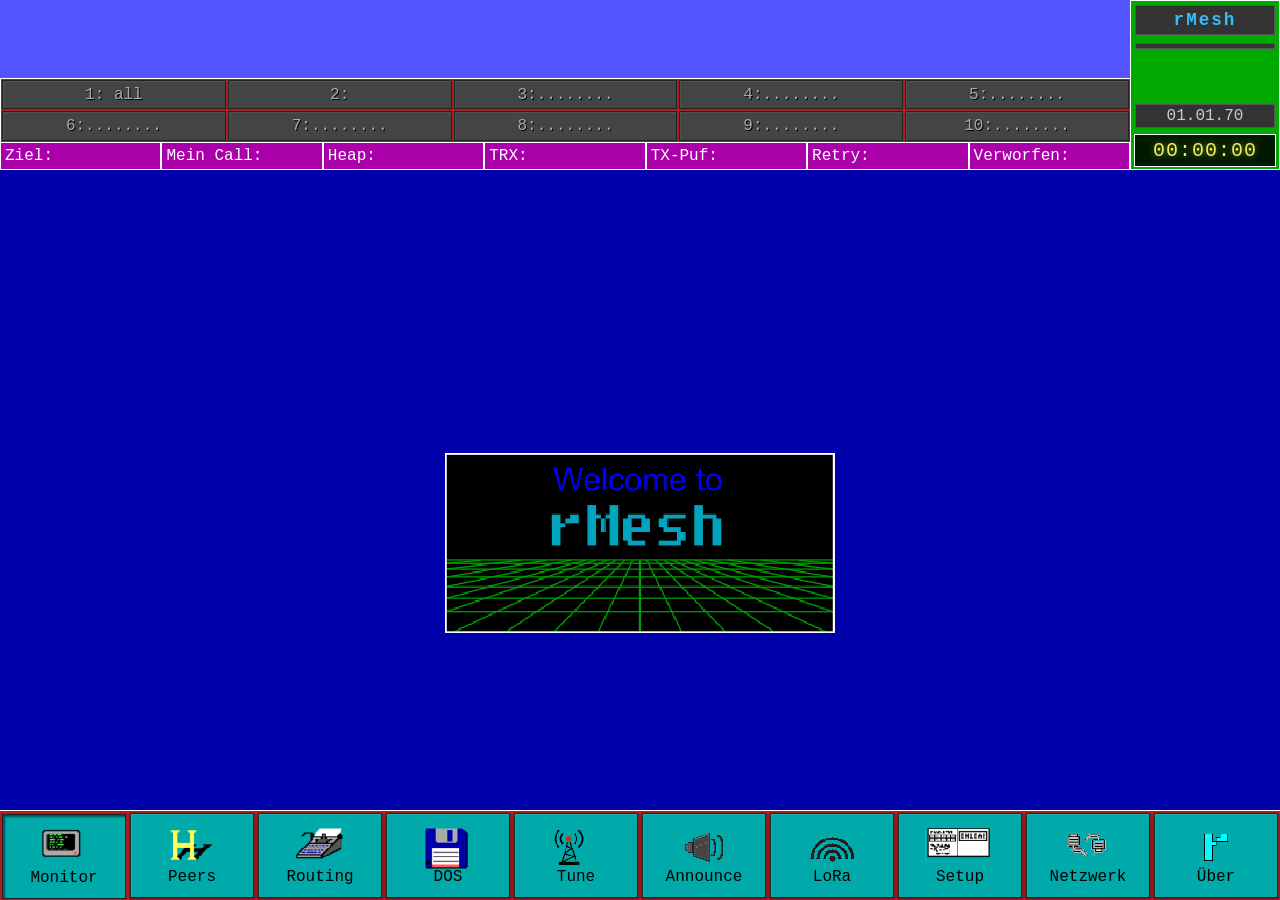
==== data/index.html @ 01bbcf07 "feat(status): track and display dropped frame count Add a lifetime counter for frames discarded afte" ====
<!DOCTYPE html>
<html lang="de">
<head>
  <meta http-equiv="Content-Type" content="text/html; charset=utf-8">
  <meta name="viewport" content="width=device-width, initial-scale=1.0, maximum-scale=1.0, user-scalable=no, viewport-fit=cover">
  <link rel="stylesheet" type="text/css" href="app.css">
  <script src="i18n.js"></script>
  <script src="clock.js" defer></script>
  <script src="ui.js" defer></script>
  <script src="socket.js" defer></script>
  <title>rMesh</title>
</head>
<body>

  <!-- ===== DESKTOP TOP BAR ===== -->
  <div class="desk-top">
    <div class="desk-top-left">
      <textarea class="text-input" id="messageText0"></textarea>
      <textarea class="text-input" id="messageText1" style="display:none;"></textarea>
      <textarea class="text-input" id="messageText2" style="display:none;"></textarea>
      <textarea class="text-input" id="messageText3" style="display:none;"></textarea>
      <textarea class="text-input" id="messageText4" style="display:none;"></textarea>
      <textarea class="text-input" id="messageText5" style="display:none;"></textarea>
      <textarea class="text-input" id="messageText6" style="display:none;"></textarea>
      <textarea class="text-input" id="messageText7" style="display:none;"></textarea>
      <textarea class="text-input" id="messageText8" style="display:none;"></textarea>
      <textarea class="text-input" id="messageText9" style="display:none;"></textarea>
      <textarea class="text-input" id="messageText10" style="display:none;"></textarea>
      <div class="channel-switch">
        <button id="channelButton1"  class="channel-button" onclick="setUI('channel1')"></button>
        <button id="channelButton2"  class="channel-button" onclick="setUI('channel2')"></button>
        <button id="channelButton3"  class="channel-button" onclick="setUI('channel3')"></button>
        <button id="channelButton4"  class="channel-button" onclick="setUI('channel4')"></button>
        <button id="channelButton5"  class="channel-button" onclick="setUI('channel5')"></button>
      </div>
      <div class="channel-switch" style="border-top:none;">
        <button id="channelButton6"  class="channel-button" onclick="setUI('channel6')"></button>
        <button id="channelButton7"  class="channel-button" onclick="setUI('channel7')"></button>
        <button id="channelButton8"  class="channel-button" onclick="setUI('channel8')"></button>
        <button id="channelButton9"  class="channel-button" onclick="setUI('channel9')"></button>
        <button id="channelButton10" class="channel-button" onclick="setUI('channel10')"></button>
      </div>
      <div class="status-box">
        <div class="status"><span data-i18n="status.dstcall">Ziel:</span>&nbsp;<div id="dstCall"></div></div>
        <div class="status"><span data-i18n="status.mycall">Mein:</span>&nbsp;<div id="myCall"></div></div>
        <div class="status"><span data-i18n="status.heap">Heap:</span>&nbsp;<div id="heap"></div></div>
        <div id="batteryGpRow" class="status" style="display:none;"><span data-i18n="status.battery">Akku:</span>&nbsp;<div id="batteryGp"></div></div>
        <div class="status"><span data-i18n="status.trx">TRX:</span>&nbsp;<div id="TRX"></div></div>
        <div class="status"><span data-i18n="status.txbuf">TX-Buf:</span>&nbsp;<div id="txBuffer"></div></div>
        <div class="status"><span data-i18n="status.retry">Retry:</span>&nbsp;<div id="retry"></div></div>
        <div class="status"><span data-i18n="status.dropped">Verworfen:</span>&nbsp;<div id="dropped"></div></div>
      </div>
    </div>
    <div class="desk-top-right">
      <div id="appName" class="info-box" style="display:flex; align-items:center; justify-content:center; gap:4px; padding:4px 6px;">
        <span id="appNameText" style="font-size:1.1rem; font-weight:bold; letter-spacing:2px; color:#38bdf8;">rMesh</span>
      </div>
      <div id="version" class="info-box"></div>
      <div id="updateInfo" class="info-box update" style="display:none;"></div>
      <div class="desk-top-right-spacer"></div>
      <div id="date" class="info-box"></div>
      <div id="clock" class="digital-clock">00:00:00</div>
    </div>
  </div>

  <!-- ===== MOBILE HEADER ===== -->
  <div class="mob-header">
    <button id="burgerBtn" class="mob-burger" onclick="toggleMobNav()" aria-label="Menu">
      <span></span><span></span><span></span>
    </button>
    <div id="mobTitle" class="mob-title">rMesh</div>
    <select id="mobChannelSelect" class="mob-channel-select" style="display:none;" onchange="onMobChannelChange(this.value)">
      <option value="channel1">1: all</option>
      <option value="channel2">2: ...</option>
      <option value="channel3">3: ........</option>
      <option value="channel4">4: ........</option>
      <option value="channel5">5: ........</option>
      <option value="channel6">6: ........</option>
      <option value="channel7">7: ........</option>
      <option value="channel8">8: ........</option>
      <option value="channel9">9: ........</option>
      <option value="channel10">10: ........</option>
    </select>
    <button id="mobChannelSettingsBtn" class="mob-ch-settings-btn" onclick="onMobChannelSettings()" title="Channel settings" style="display:none;">&#9881;</button>
    <svg id="antenna-icon" class="ant-icon" viewBox="0 0 24 24" xmlns="http://www.w3.org/2000/svg">
      <line x1="12" y1="20" x2="12" y2="8"/>
      <path d="M8 11 Q10 7 12 8 Q14 7 16 11"/>
      <path d="M5 14 Q8 5 12 6 Q16 5 19 14"/>
    </svg>
  </div>

  <!-- ===== MOBILE NAV (top-dropdown) ===== -->
  <div id="mobNavOverlay" class="mob-nav-overlay" onclick="closeMobNav()"></div>
  <nav id="mobNav" class="mob-nav">
    <div class="mob-nav-section" data-i18n="nav.section_nav">Navigation</div>
    <button class="mob-nav-btn" id="mobNavMessaging" onclick="closeMobNav(); setUI(Cookie.get('ui_last_channel','channel1'));" data-i18n="nav.messaging">Messaging</button>
    <button class="mob-nav-btn" id="mobNavMonitor"  onclick="closeMobNav(); setUI('monitor');"   data-i18n="nav.monitor">Monitor</button>
    <button class="mob-nav-btn" id="mobNavPeer"     onclick="closeMobNav(); setUI('peer');"      data-i18n="nav.peers">Peers</button>
    <button class="mob-nav-btn" id="mobNavRouting"  onclick="closeMobNav(); setUI('routing');"   data-i18n="nav.routing">Routing</button>
    <button class="mob-nav-btn" id="mobNavDos"      onclick="closeMobNav(); openDosPopup();"     data-i18n="nav.dos">DOS</button>
    <button class="mob-nav-btn" id="mobNavTune"     onclick="closeMobNav(); sendWS(JSON.stringify({tune:true})); msgBox(t('nav.tune') + ' sent.');" data-i18n="nav.tune">Tune</button>
    <button class="mob-nav-btn" id="mobNavAnnounce" onclick="closeMobNav(); sendWS(JSON.stringify({announce:true})); msgBox(t('nav.announce') + ' sent.');" data-i18n="nav.announce">Announce</button>
    <div class="mob-nav-section" data-i18n="nav.section_settings">Settings</div>
    <button class="mob-nav-btn" id="mobNavLora"     onclick="closeMobNav(); setUI('lora');"      data-i18n="nav.lora">LoRa</button>
    <button class="mob-nav-btn" id="mobNavSetup"    onclick="closeMobNav(); setUI('setup');"     data-i18n="nav.setup">Setup</button>
    <button class="mob-nav-btn" id="mobNavNetwork"  onclick="closeMobNav(); setUI('network');"   data-i18n="nav.network">Network</button>
    <button class="mob-nav-btn" id="mobNavAbout"    onclick="closeMobNav(); setUI('about');"     data-i18n="nav.about">About</button>
  </nav>

  <!-- ===== CONTENT PANELS ===== -->
  <div id="channel1"  class="middle" style="display:none;"></div>
  <div id="channel2"  class="middle" style="display:none;"></div>
  <div id="channel3"  class="middle" style="display:none;"></div>
  <div id="channel4"  class="middle" style="display:none;"></div>
  <div id="channel5"  class="middle" style="display:none;"></div>
  <div id="channel6"  class="middle" style="display:none;"></div>
  <div id="channel7"  class="middle" style="display:none;"></div>
  <div id="channel8"  class="middle" style="display:none;"></div>
  <div id="channel9"  class="middle" style="display:none;"></div>
  <div id="channel10" class="middle" style="display:none;"></div>
  <div id="monitor" class="monitor big">
    <div class="monitor-splash">
      <img src="rMesh.png" style="height:70%; max-height:180px;">
      <div style="height:22vh;"></div>
    </div>
  </div>
  <div id="peer"    class="peer"    style="display:none;"></div>
  <div id="routing" class="routing" style="display:none;"></div>

  <!-- ===== LORA SETTINGS ===== -->
  <div id="lora" class="settings-panel" style="display:none;">
    <div class="settings-footer full-width" style="border-top:none; margin-top:0; margin-bottom:0;">
      <button class="button save-all-btn" onclick="saveSettings();" data-i18n="btn.save">Speichern</button>
    </div>
    <div class="settings-section">
      <div class="section-header" data-i18n="lora.section_preset">Preset</div>
      <div class="section-body">
        <table>
          <tr>
            <td data-i18n="lora.preset">Preset:</td>
            <td>
              <select id="loraPreset" class="input-box" onchange="applyLoraPreset(this.value)">
                <option value="" data-i18n="lora.preset_choose">Preset wählen</option>
                <option value="433">433 MHz – Amateurfunk (rMesh)</option>
                <option value="868">868 MHz – Public (500 mW, Sub-Band P)</option>
              </select>
            </td>
          </tr>
        </table>
      </div>
    </div>
    <div class="settings-section">
      <div class="section-header" data-i18n="lora.section_msg">Nachrichten</div>
      <div class="section-body">
        <table>
          <tr>
            <td data-i18n="lora.repeat">Nachrichten wiederholen:</td>
            <td>
              <label class="toggle-switch">
                <input type="checkbox" id="settingsLoraRepeat">
                <span class="toggle-track"><span class="toggle-thumb"></span></span>
              </label>
            </td>
          </tr>
          <tr>
            <td data-i18n="lora.max_len">Max. Nachrichtenlänge:</td>
            <td><span id="settingsLoraMaxMessageLength"></span></td>
          </tr>
          <tr>
            <td data-i18n="lora.min_snr">Min. SNR (dB):</td>
            <td>
              <input type="range" id="settingsMinSnr" class="input-box" min="-20" max="10" step="1" value="-20" oninput="updateMinSnrLabel(parseInt(this.value))">
              <span id="settingsMinSnrValue">-20 dB</span>
            </td>
          </tr>
        </table>
      </div>
    </div>
    <div class="settings-section">
      <div class="section-header" data-i18n="lora.section_freq">Frequenz &amp; Leistung</div>
      <div class="section-body">
        <table>
          <tr>
            <td data-i18n="lora.frequency">Frequenz:</td>
            <td><input class="input-box" id="settingsLoraFrequency" onchange="onFrequencyChange()" data-i18n-title="lora.frequency"></td>
          </tr>
          <tr>
            <td data-i18n="lora.power">Sendeleistung:</td>
            <td><input class="input-box" id="settingsLoraOutputPower"></td>
          </tr>
          <tr>
            <td data-i18n="lora.bandwidth">Bandbreite:</td>
            <td>
              <select id="settingsLoraBandwidth" class="input-box">
                <option value="7.8">7,8 kHz</option>
                <option value="10.4">10,4 kHz</option>
                <option value="15.6">15,6 kHz</option>
                <option value="20.8">20,8 kHz</option>
                <option value="31.25">31,25 kHz</option>
                <option value="62.5">62,5 kHz</option>
                <option value="125">125 kHz</option>
                <option value="250">250 kHz</option>
                <option value="500">500 kHz</option>
              </select>
            </td>
          </tr>
          <tr>
            <td data-i18n="lora.enabled">HF aktiv:</td>
            <td>
              <label class="toggle-switch">
                <input type="checkbox" id="settingsLoraEnabled">
                <span class="toggle-track"><span class="toggle-thumb"></span></span>
              </label>
            </td>
          </tr>
        </table>
      </div>
    </div>
    <div class="settings-section">
      <div class="section-header" data-i18n="lora.section_mod">Modulation</div>
      <div class="section-body">
        <table>
          <tr>
            <td data-i18n="lora.coding_rate">Coding Rate:</td>
            <td>
              <select id="settingsLoraCodingRate" class="input-box">
                <option value="5" data-i18n="lora.cr5">5 - Standard</option>
                <option value="6" data-i18n="lora.cr6">6 - Erhöhter Schutz gegen Störungen</option>
                <option value="7" data-i18n="lora.cr7">7 - Hoher Schutz, längere Sendezeit</option>
                <option value="8" data-i18n="lora.cr8">8 - Maximaler Schutz</option>
              </select>
            </td>
          </tr>
          <tr>
            <td data-i18n="lora.sf">Spreading Factor:</td>
            <td>
              <select id="settingsLoraSpreadingFactor" class="input-box">
                <option value="6"  data-i18n="lora.sf6">6 - Gering (Sichtverbindung)</option>
                <option value="7"  data-i18n="lora.sf7">7 - Gut (Standard)</option>
                <option value="8"  data-i18n="lora.sf8">8 - Besser</option>
                <option value="9"  data-i18n="lora.sf9">9 - Sehr gut</option>
                <option value="10" data-i18n="lora.sf10">10 - Exzellent</option>
                <option value="11" data-i18n="lora.sf11">11 - Maximum</option>
                <option value="12" data-i18n="lora.sf12">12 - Maximum (Deep Indoor)</option>
              </select>
            </td>
          </tr>
          <tr>
            <td data-i18n="lora.sync_word">Sync Word:</td>
            <td><input class="input-box" id="settingsLoraSyncWord"></td>
          </tr>
          <tr>
            <td data-i18n="lora.preamble">Preamble Länge:</td>
            <td><input class="input-box" id="settingsLoraPreambleLength"></td>
          </tr>
        </table>
      </div>
    </div>
  </div>

  <!-- ===== SETUP SETTINGS ===== -->
  <div id="setup" class="settings-panel" style="display:none;">
    <div class="settings-footer full-width" style="border-top:none; margin-top:0; margin-bottom:0;">
      <button class="button save-all-btn" onclick="saveSettings();" data-i18n="btn.save">Speichern</button>
    </div>
    <div class="settings-section">
      <div class="section-header" data-i18n="setup.general">Allgemein</div>
      <div class="section-body">
        <table>
          <tr>
            <td data-i18n="setup.callsign">Rufzeichen:</td>
            <td><input class="input-box" id="settingsMycall"></td>
          </tr>
          <tr>
            <td data-i18n="setup.position">Position:</td>
            <td><input class="input-box" id="settingsPosition" placeholder="JN48mw oder 48.1234,11.5678"></td>
          </tr>
        </table>
      </div>
    </div>

    <div class="settings-section">
      <div class="section-header" data-i18n="setup.section_system">System</div>
      <div class="section-body">
        <table>
          <tr>
            <td data-i18n="setup.language">Sprache:</td>
            <td>
              <select id="langSelect" class="input-box" onchange="setLanguage(this.value)">
                <option value="de">Deutsch</option>
                <option value="en">English</option>
              </select>
            </td>
          </tr>
          <tr>
            <td data-i18n="setup.chat_fontsize">Chat-Schriftgröße:</td>
            <td>
              <select id="chatFontSize" class="input-box" onchange="setChatFontSize(this.value)">
                <option value="12">12px</option>
                <option value="14">14px</option>
                <option value="16">16px</option>
                <option value="18">18px</option>
                <option value="20">20px</option>
                <option value="22">22px</option>
                <option value="24">24px</option>
              </select>
            </td>
          </tr>
          <tr>
            <td data-i18n="setup.cpu_frequency">CPU Frequenz:</td>
            <td>
              <select id="settingsCpuFrequency" class="input-box">
                <option value="80">80 MHz</option>
                <option value="160">160 MHz</option>
                <option value="240" selected>240 MHz</option>
              </select>
            </td>
          </tr>
          <tr>
            <td colspan="2">
              <button class="button" id="settingsDeleteMessages" data-i18n="btn.delete_messages">Nachrichten löschen</button>
              <button class="button" id="statusSyncTime" data-i18n="btn.sync_time">Browserzeit sync.</button>
              <button class="button" id="settingsReboot" title="Neustart" data-i18n-title="btn.reboot">&#x21BB;</button>
              <button class="button" id="settingsShutdown" title="Herunterfahren" data-i18n-title="btn.shutdown">&#x23FB;</button>
            </td>
          </tr>
        </table>
      </div>
    </div>

    <div class="settings-section">
      <div class="section-header" data-i18n="setup.section_update">Online Update</div>
      <div class="section-body">
        <table>
          <tr>
            <td data-i18n="setup.update_channel">Update-Kanal:</td>
            <td>
              <select class="input-box" id="settingsUpdateChannel">
                <option value="0">Release</option>
                <option value="1">Dev</option>
              </select>
            </td>
          </tr>
          <tr>
            <td></td>
            <td>
              <button class="button" id="settingsUpdate" data-i18n="btn.check_install">Prüfen &amp; installieren</button>
              <button class="button" id="settingsForceInstall" data-i18n="btn.force_install">Erzwungen installieren</button>
            </td>
          </tr>
        </table>
      </div>
    </div>

    <div class="settings-section">
      <div class="section-header" data-i18n="setup.section_firmware">Firmware Upload</div>
      <div class="section-body">
        <table>
          <tr>
            <td data-i18n="setup.firmware">Firmware:</td>
            <td><input type="file" id="otaFwFile" accept=".bin"></td>
          </tr>
          <tr>
            <td data-i18n="setup.filesystem">Dateisystem:</td>
            <td><input type="file" id="otaFsFile" accept=".bin"></td>
          </tr>
          <tr>
            <td></td>
            <td><button class="button" onclick="uploadAll()" data-i18n="btn.upload_flash">Hochladen &amp; flashen</button></td>
          </tr>
        </table>
      </div>
    </div>

    <div class="settings-section">
      <div class="section-header" data-i18n="setup.section_security">Sicherheit</div>
      <div class="section-body">
        <table>
          <tr>
            <td data-i18n="setup.pw_status">Status:</td>
            <td><span id="settingsWebPasswordStatus">–</span></td>
          </tr>
          <tr>
            <td data-i18n="setup.pw_new">Neues Passwort:</td>
            <td><input class="input-box" type="password" id="settingsWebPassword" placeholder="(leer = nicht ändern)" autocomplete="new-password"></td>
          </tr>
          <tr>
            <td data-i18n="setup.pw_confirm">Bestätigung:</td>
            <td><input class="input-box" type="password" id="settingsWebPasswordConfirm" placeholder="Passwort wiederholen" oninput="checkPwMatch()" autocomplete="new-password"></td>
          </tr>
          <tr id="settingsWebPasswordMatchRow" style="display:none;">
            <td></td>
            <td><span id="settingsWebPasswordMatch" style="font-size:0.82rem;"></span></td>
          </tr>
          <tr id="settingsWebPasswordRemoveRow" style="display:none;">
            <td></td>
            <td><button class="button" onclick="removeWebPassword();" data-i18n="btn.remove_password">Passwort löschen</button></td>
          </tr>
        </table>
      </div>
    </div>

    <div class="settings-section">
      <div class="section-header" data-i18n="setup.section_battery">Akku</div>
      <div class="section-body">
        <table>
          <tr>
            <td data-i18n="setup.bat_show">Akkustand anzeigen:</td>
            <td>
              <label class="toggle-switch">
                <input type="checkbox" id="settingsBatteryEnabled">
                <span class="toggle-track"><span class="toggle-thumb"></span></span>
              </label>
            </td>
          </tr>
          <tr>
            <td data-i18n="setup.bat_full">Spannung bei 100%:</td>
            <td><input class="input-box" id="settingsBatteryFullVoltage" type="number" step="0.05" min="3.5" max="4.4" style="width:5em"> V</td>
          </tr>
        </table>
      </div>
    </div>

    <div id="oledSettingsSection" class="settings-section">
      <div class="section-header" data-i18n="setup.section_oled">OLED Display</div>
      <div class="section-body">
        <table>
          <tr>
            <td data-i18n="setup.oled_enabled">Display enabled:</td>
            <td>
              <label class="toggle-switch">
                <input type="checkbox" id="settingsOledEnabled">
                <span class="toggle-track"><span class="toggle-thumb"></span></span>
              </label>
            </td>
          </tr>
          <tr>
            <td data-i18n="setup.oled_group">Message group:</td>
            <td><select class="input-box" id="settingsOledDisplayGroup" style="width:10em"></select></td>
          </tr>
          <tr>
            <td data-i18n="setup.disp_brightness">Helligkeit:</td>
            <td>
              <input type="range" id="settingsDisplayBrightness" class="input-box" min="5" max="255" step="5" value="200" oninput="updateDispBrightnessLabel(parseInt(this.value))">
              <span id="settingsDisplayBrightnessValue">200</span>
            </td>
          </tr>
          <tr>
            <td data-i18n="setup.oled_page_interval">Seitenwechsel (s):</td>
            <td>
              <input type="number" id="settingsOledPageInterval" class="input-box" min="1" max="60" step="1" value="5" style="width:5em">
            </td>
          </tr>
          <tr>
            <td data-i18n="setup.oled_pages">Seiten:</td>
            <td>
              <label><input type="checkbox" id="settingsOledPageIdentity" checked> ID</label>
              <label><input type="checkbox" id="settingsOledPageNetwork"  checked> NET</label>
              <label><input type="checkbox" id="settingsOledPageLora"     checked> LoRa</label>
              <label><input type="checkbox" id="settingsOledPageMessages" checked> MSG</label>
              <label><input type="checkbox" id="settingsOledPageSystem"   checked> SYS</label>
            </td>
          </tr>
          <tr>
            <td data-i18n="setup.oled_button_pin">Taster-GPIO:</td>
            <td>
              <input type="number" id="settingsOledButtonPin" class="input-box" min="-1" max="48" step="1" value="-1" style="width:5em">
              <span style="opacity:0.7" data-i18n="setup.oled_button_pin_hint">(-1 = aus, active-low)</span>
            </td>
          </tr>
        </table>
      </div>
    </div>

    <div class="settings-section">
      <div class="section-header" data-i18n="setup.section_debug">Debug</div>
      <div class="section-body">
        <table>
          <tr>
            <td data-i18n="setup.serial_debug">Serial Debug:</td>
            <td>
              <label class="toggle-switch">
                <input type="checkbox" id="settingsSerialDebug">
                <span class="toggle-track"><span class="toggle-thumb"></span></span>
              </label>
            </td>
          </tr>
          <tr>
            <td data-i18n="setup.heap_debug">Heap Debug:</td>
            <td>
              <label class="toggle-switch">
                <input type="checkbox" id="settingsHeapDebug">
                <span class="toggle-track"><span class="toggle-thumb"></span></span>
              </label>
            </td>
          </tr>
        </table>
      </div>
    </div>
  </div>

  <!-- ===== NETWORK SETTINGS ===== -->
  <div id="network" class="settings-panel" style="display:none;">
    <div class="settings-footer full-width" style="border-top:none; margin-top:0; margin-bottom:0;">
      <button class="button save-all-btn" onclick="saveSettings();" data-i18n="btn.save">Speichern</button>
    </div>
    <div class="settings-section">
      <div class="section-header" data-i18n="nav.network">Netzwerk</div>
      <div class="section-body">
        <table>
          <tr>
            <td data-i18n="net.ap">Accesspoint:</td>
            <td>
              <label class="toggle-switch">
                <input type="checkbox" id="settingsApMode">
                <span class="toggle-track"><span class="toggle-thumb"></span></span>
              </label>
            </td>
          </tr>
          <!-- AP settings (visible when AP mode is ON) -->
          <tr class="AP_ONLY" style="display:none">
            <td data-i18n="net.ap_name">AP-Name:</td>
            <td><input class="input-box" id="settingsApName" maxlength="32"></td>
          </tr>
          <tr class="AP_ONLY" style="display:none">
            <td data-i18n="net.ap_password">AP-Passwort:</td>
            <td><input class="input-box" type="password" id="settingsApPassword" placeholder="min. 8 chars"></td>
          </tr>
          <!-- Client mode settings (visible when AP mode is OFF) -->
          <tr class="AP_MODE_ENABLED">
            <td data-i18n="net.dhcp">DHCP:</td>
            <td>
              <label class="toggle-switch">
                <input type="checkbox" id="settingsDHCP">
                <span class="toggle-track"><span class="toggle-thumb"></span></span>
              </label>
            </td>
          </tr>
          <tr class="DHCP_ENABLED AP_MODE_ENABLED">
            <td data-i18n="net.ip">IP-Adresse:</td>
            <td><input class="input-box" id="settingsWiFiIP"></td>
          </tr>
          <tr class="DHCP_ENABLED AP_MODE_ENABLED">
            <td data-i18n="net.subnet">Subnetz:</td>
            <td><input class="input-box" id="settingsWifiNetMask"></td>
          </tr>
          <tr class="DHCP_ENABLED AP_MODE_ENABLED">
            <td data-i18n="net.gateway">Gateway:</td>
            <td><input class="input-box" id="settingsWifiGateway"></td>
          </tr>
          <tr class="DHCP_ENABLED AP_MODE_ENABLED">
            <td data-i18n="net.dns">DNS:</td>
            <td><input class="input-box" id="settingsWifiDNS"></td>
          </tr>
          <tr class="DHCP_ACTIVE" style="display:none">
            <td data-i18n="net.ip">IP-Adresse:</td>
            <td><span id="currentWiFiIP">-</span></td>
          </tr>
          <tr class="DHCP_ACTIVE" style="display:none">
            <td data-i18n="net.subnet">Subnetz:</td>
            <td><span id="currentWifiNetMask">-</span></td>
          </tr>
          <tr class="DHCP_ACTIVE" style="display:none">
            <td data-i18n="net.gateway">Gateway:</td>
            <td><span id="currentWifiGateway">-</span></td>
          </tr>
          <tr class="DHCP_ACTIVE" style="display:none">
            <td data-i18n="net.dns">DNS:</td>
            <td><span id="currentWifiDNS">-</span></td>
          </tr>
          <tr class="AP_MODE_ENABLED">
            <td data-i18n="net.ntp">NTP-Server:</td>
            <td><input class="input-box" id="settingsNTP"></td>
          </tr>
          <tr>
            <td data-i18n="net.wifi_tx_power">WiFi Sendeleistung:</td>
            <td>
              <input type="range" id="settingsWifiTxPower" class="input-box" min="2" max="20" step="1" value="20" oninput="updateWifiTxPowerLabel(parseInt(this.value))">
              <span id="settingsWifiTxPowerValue">20 dBm</span>
            </td>
          </tr>
        </table>
      </div>
    </div>

    <div class="settings-section">
      <div class="section-header" data-i18n="net.udp_peers">UDP Peers</div>
      <div class="section-body">
        <div id="udpPeerList"></div>
        <button class="button" onclick="addUdpPeer()" data-i18n="btn.add_peer">+ Peer</button>
      </div>
    </div>

    <!-- WiFi Networks (visible when AP mode is OFF) -->
    <div class="settings-section AP_MODE_ENABLED">
      <div class="section-header" data-i18n="net.wifi_networks">WLAN-Netzwerke</div>
      <div class="section-body">
        <div style="margin-bottom:8px;">
          <select class="input-box" id="settingsSSIDList" style="width:60%;min-width:200px;"></select>
          <button class="button" id="settingsScanWifi" data-i18n="btn.scan">Suchen</button>
          <button class="button" onclick="addWifiNetworkFromScan()" data-i18n="btn.add_from_scan">+ Hinzufügen</button>
        </div>
        <div id="wifiNetworkList"></div>
        <button class="button" onclick="addWifiNetwork()" data-i18n="btn.add_wifi">+ Netzwerk</button>
      </div>
    </div>
  </div>

  <!-- ===== ABOUT PANEL ===== -->
  <div id="about" class="settings-panel" style="display:none;">
    <div class="settings-section">
      <div class="section-header" data-i18n="nav.about">About</div>
      <div class="section-body">
        <table>
          <tr>
            <td data-i18n="about.version">Version:</td>
            <td><span id="aboutVersion"></span></td>
          </tr>
          <tr>
            <td data-i18n="setup.chip_id">Chip ID:</td>
            <td><span id="aboutChipId"></span></td>
          </tr>
          <tr>
            <td data-i18n="setup.hardware">Hardware:</td>
            <td><span id="aboutHardware"></span></td>
          </tr>
          <tr>
            <td data-i18n="about.uptime">Uptime:</td>
            <td><span id="aboutUptime"></span></td>
          </tr>
        </table>
      </div>
    </div>
    <div class="settings-section">
      <div class="section-header">CPU</div>
      <div class="section-body">
        <div style="display:flex;align-items:center;gap:12px;margin-bottom:6px;">
          <span style="color:#aaa;font-size:0.85rem;" data-i18n="about.cpu_freq">CPU-Frequenz:</span>
          <span id="aboutCpuFreq" style="font-weight:bold;">–</span>
        </div>
        <canvas id="cpuFreqChart" width="480" height="120" style="width:100%;max-width:480px;height:120px;background:#1a1a2e;border-radius:4px;"></canvas>
      </div>
    </div>

    <div class="settings-section">
      <div class="section-header" data-i18n="about.changelog">Changelog</div>
      <div class="section-body">
        <pre id="aboutChangelog" style="white-space:pre-wrap; font-family:inherit; color:#aaa; margin:0;"></pre>
      </div>
    </div>
  </div>

  <!-- ===== DESKTOP BOTTOM BAR ===== -->
  <div class="desk-bottom">
    <button id="monitorButton" class="main-button" onclick="setUI('monitor')">
      <img src="monitor.png" class="button-icon" alt="">
      <span class="button-text" data-i18n="nav.monitor">Monitor</span>
    </button>
    <button id="peerButton" class="main-button" onclick="setUI('peer')">
      <img src="mh.png" class="button-icon" alt="">
      <span class="button-text" data-i18n="nav.peers">Peers</span>
    </button>
    <button id="routingButton" class="main-button" onclick="setUI('routing')">
      <img src="edit.png" class="button-icon" alt="">
      <span class="button-text" data-i18n="nav.routing">Routing</span>
    </button>
    <button id="dosButton" class="main-button" onclick="openDosPopup()">
      <img src="dos.png" class="button-icon" alt="">
      <span class="button-text" data-i18n="nav.dos">DOS</span>
    </button>
    <button id="tuneButton" class="main-button">
      <img src="tune.png" class="button-icon" alt="">
      <span class="button-text" data-i18n="nav.tune">Tune</span>
    </button>
    <button id="announceButton" class="main-button">
      <img src="announce.svg" class="button-icon" alt="">
      <span class="button-text" data-i18n="nav.announce">Announce</span>
    </button>
    <button id="loraButton" class="main-button" onclick="setUI('lora')">
      <img src="lora.png" class="button-icon" alt="">
      <span class="button-text" data-i18n="nav.lora">LoRa</span>
    </button>
    <button id="setupButton" class="main-button" onclick="setUI('setup')">
      <img src="setup.png" class="button-icon" alt="">
      <span class="button-text" data-i18n="nav.setup">Setup</span>
    </button>
    <button id="networkButton" class="main-button" onclick="setUI('network')">
      <img src="network.png" class="button-icon" alt="">
      <span class="button-text" data-i18n="nav.network">Network</span>
    </button>
    <button id="aboutButton" class="main-button" onclick="setUI('about')">
      <img src="192.png" class="button-icon" alt="">
      <span class="button-text" data-i18n="nav.about">About</span>
    </button>
  </div>

  <!-- ===== MOBILE INPUT BAR ===== -->
  <div id="mobInputBar" class="mob-input-bar" style="display:none;">
    <textarea id="mobMessageInput" class="mob-textarea" rows="1" data-i18n-ph="mob.message_placeholder" placeholder="Nachricht..." oninput="checkMsgLength(this)"></textarea>
    <button class="mob-send-btn" onclick="mobSend()">&#9654;</button>
  </div>

  <!-- ===== AUTH OVERLAY ===== -->
  <div id="auth-overlay" style="display:none; position:fixed; inset:0; background:rgba(0,0,0,0.75); z-index:9999; align-items:center; justify-content:center;">
    <div style="background:#1a1a2e; border:1px solid #4ecca3; border-radius:8px; padding:28px 32px; min-width:280px; max-width:360px; width:90%; text-align:center;">
      <img src="logo.svg" alt="rMesh" style="height:56px; margin-bottom:6px; display:block; margin-left:auto; margin-right:auto;">
      <div id="auth-mycall" style="color:#4ecca3; font-size:1.1rem; font-weight:bold; margin-bottom:2px;"></div>
      <div id="auth-chipid" style="color:#555; font-size:0.72rem; letter-spacing:1px; margin-bottom:16px;"></div>
      <div style="color:#888; font-size:0.85rem; margin-bottom:14px;" data-i18n="auth.password_required">Passwort erforderlich</div>
      <input id="auth-password" type="password" class="input-box" placeholder="Passwort"
        style="width:100%; margin-bottom:10px;"
        onkeydown="if(event.key==='Enter') doLogin()">
      <div id="auth-error" style="color:#e94560; font-size:0.82rem; margin-bottom:10px; display:none;"></div>
      <button class="button" onclick="doLogin()" style="width:100%;" data-i18n="auth.login">Anmelden</button>
    </div>
  </div>

  <!-- ===== INPUT/MESSAGE BOX ===== -->
  <div id="overlay">
    <div id="modal">
      <span id="modalTitle"></span>
      <input class="input-box" id="modalInput" type="text" style="width:100%; padding:5px;">
      <br>
      <button class="button" style="display:block; margin:10px auto 0 auto;" id="modalOk">OK</button>
    </div>
  </div>

  <div id="toast-container"></div>

  <script>
    var ui = "";
    var activeChannel = 0;
    var timeout = 0;
    var okSound = new Audio("ok.wav");
    var channels = new Array(12).fill(false);

    // ── Cookie helper ────────────────────────────────────────────────────────
    var Cookie = {
      get: function(name, defaultValue) {
        if (defaultValue === undefined) defaultValue = null;
        var cookies = document.cookie.split(";").map(function(c) { return c.trim(); });
        for (var i = 0; i < cookies.length; i++) {
          var eqIndex = cookies[i].indexOf("=");
          var n = cookies[i].substring(0, eqIndex);
          var v = cookies[i].substring(eqIndex + 1);
          if (n === name) return v;
        }
        return defaultValue;
      },
      set: function(name, value, days) {
        if (days === undefined) days = 3650;
        var expires = new Date(Date.now() + days * 864e5).toUTCString();
        document.cookie = name + "=" + value + "; expires=" + expires + "; path=/";
      },
      delete: function(name) {
        document.cookie = name + "=; expires=Thu, 01 Jan 1970 00:00:00 GMT; path=/";
      }
    };

    // ── Toast / msgBox ───────────────────────────────────────────────────────
    function msgBox(title) {
      showToast(title);
    }

    function showToast(message) {
      var container = document.getElementById("toast-container");
      var toast = document.createElement("div");
      toast.className = "toast";
      toast.textContent = message;
      var timer;
      function startTimer() {
        timer = setTimeout(function() { removeToast(toast); }, 3000);
      }
      startTimer();
      toast.onmouseenter = function() { clearTimeout(timer); };
      toast.onmouseleave = function() { startTimer(); };
      toast.onclick = function() { clearTimeout(timer); removeToast(toast); };
      container.appendChild(toast);
    }

    function removeToast(toast) {
      if (toast.classList.contains("fade-out")) return;
      toast.classList.add("fade-out");
      toast.addEventListener("animationend", function() { toast.remove(); });
    }

    // ── Input box (Promise) ──────────────────────────────────────────────────
    function inputBox(title, defaultValue, returnFocusElement) {
      if (defaultValue === undefined) defaultValue = "";
      if (returnFocusElement === undefined) returnFocusElement = null;
      return new Promise(function(resolve) {
        var overlay = document.getElementById("overlay");
        var input = document.getElementById("modalInput");
        var titleElem = document.getElementById("modalTitle");
        var okBtn = document.getElementById("modalOk");
        titleElem.textContent = title;
        input.value = defaultValue;
        input.style.display = "flex";
        overlay.style.display = "flex";
        input.focus();
        if (defaultValue) input.select();

        function close() {
          overlay.style.display = "none";
          okBtn.removeEventListener("click", onOk);
          input.removeEventListener("keydown", onKey);
          if (returnFocusElement && typeof returnFocusElement.focus === "function") {
            returnFocusElement.focus();
          }
        }

        function onOk() {
          var val = input.value;
          close();
          resolve(val);
        }

        function onKey(e) {
          if (e.key === "Enter") { e.preventDefault(); onOk(); }
          if (e.key === "Escape") { close(); resolve(defaultValue); }
        }

        okBtn.addEventListener("click", onOk);
        input.addEventListener("keydown", onKey);
      });
    }

    // ── Auth ─────────────────────────────────────────────────────────────────
    function doLogin() {
      var pw = document.getElementById("auth-password").value;
      if (!pw) return;
      sendAuthResponse(pw);
    }

    function checkPwMatch() {
      var pw1 = document.getElementById("settingsWebPassword").value;
      var pw2 = document.getElementById("settingsWebPasswordConfirm").value;
      var row = document.getElementById("settingsWebPasswordMatchRow");
      var span = document.getElementById("settingsWebPasswordMatch");
      if (!pw2) { row.style.display = "none"; return; }
      row.style.display = "";
      if (pw1 === pw2) {
        span.textContent = "✓ Passwords match";
        span.style.color = "#4ecca3";
      } else {
        span.textContent = "✗ Passwords do not match";
        span.style.color = "#e94560";
      }
    }

    function removeWebPassword() {
      sendWS(JSON.stringify({ setPassword: "" }));
    }

    // ── DOS popup ─────────────────────────────────────────────────────────────
    function openDosPopup() {
      var width = 800;
      var height = 600;
      var left = (screen.width - width) / 2;
      var top = (screen.height - height) / 2;
      window.open(
        'dos.html',
        'DOSEmulator',
        'width=' + width + ',height=' + height + ',left=' + left + ',top=' + top + ',menubar=no,toolbar=no,location=no,status=no,resizable=yes'
      );
    }

    // ── File upload ───────────────────────────────────────────────────────────
    function uploadFile(type, file, noreboot) {
      return new Promise(function(resolve, reject) {
        var formData = new FormData();
        formData.append('firmware', file, file.name);
        var url = '/ota?type=' + type + (noreboot ? '&noreboot=1' : '');
        var xhr = new XMLHttpRequest();
        xhr.open('POST', url, true);
        if (settings && settings.otaToken) {
          xhr.setRequestHeader('X-OTA-Token', settings.otaToken);
        }
        xhr.upload.onprogress = function(e) {
          if (e.lengthComputable) msgBox(type + ' Upload: ' + Math.round(e.loaded / e.total * 100) + '%');
        };
        xhr.onload = function() {
          if (xhr.status === 200 && xhr.responseText === 'OK') { resolve(); }
          else { reject(xhr.responseText); }
        };
        xhr.onerror = function() { reject('Connection error'); };
        xhr.send(formData);
      });
    }

    async function uploadAll() {
      var fwFile = document.getElementById('otaFwFile').files[0];
      var fsFile = document.getElementById('otaFsFile').files[0];
      if (!fwFile && !fsFile) { msgBox('Firmware and LittleFS file missing.'); return; }
      try {
        // Filesystem first (without reboot), then firmware (with reboot)
        // This way the new code starts with the new filesystem
        if (fsFile) {
          msgBox('Uploading LittleFS (' + Math.round(fsFile.size / 1024) + ' KB)...');
          await uploadFile('spiffs', fsFile, fwFile ? true : false);
        }
        if (fwFile) {
          msgBox('Uploading firmware (' + Math.round(fwFile.size / 1024) + ' KB)...');
          await uploadFile('firmware', fwFile, false);
        }
        msgBox('Upload complete! Node is restarting...');
      } catch(e) {
        msgBox('Upload failed: ' + e);
      }
    }

    // ── Antenna color (called by socket.js) ───────────────────────────────────
    function setAntennaColor(color) {
      var icon = document.getElementById('antenna-icon');
      if (!icon) return;
      icon.classList.remove('connected', 'active');
      if (color === '#4ecca3' || color === 'green') icon.classList.add('connected');
      else if (color === '#00ff88') icon.classList.add('active');
    }

    // ── Mobile UI ─────────────────────────────────────────────────────────────
    function toggleMobNav() {
      var nav = document.getElementById('mobNav');
      var overlay = document.getElementById('mobNavOverlay');
      nav.classList.toggle('open');
      overlay.classList.toggle('open');
    }

    function closeMobNav() {
      var nav = document.getElementById('mobNav');
      var overlay = document.getElementById('mobNavOverlay');
      nav.classList.remove('open');
      overlay.classList.remove('open');
    }

    function onMobChannelChange(value) {
      setUI(value);
    }

    function mobSend() {
      var input = document.getElementById('mobMessageInput');
      var text = input.value.trim();
      if (!text) return;
      sendMessage(text, activeChannel);
      input.value = '';
    }

    // Insert callsign into active input field
    function insertCallsign(call) {
      var input;
      if (window.innerWidth < 768) {
        input = document.getElementById('mobMessageInput');
      } else {
        input = document.getElementById('messageText' + activeChannel);
      }
      if (!input) return;
      var pos = input.selectionStart || input.value.length;
      var before = input.value.substring(0, pos);
      var after = input.value.substring(pos);
      input.value = before + call + ': ' + after;
      input.focus();
      var newPos = pos + call.length + 2;
      input.setSelectionRange(newPos, newPos);
    }

    // Check message length and flash red if exceeded
    function checkMsgLength(input) {
      var maxLen = (settings && settings.loraMaxMessageLength) ? settings.loraMaxMessageLength : 207;
      if (input.value.length > maxLen) {
        input.value = input.value.substring(0, maxLen);
        showToast(t('msg.max_length') + maxLen);
        input.classList.add('msg-overlength');
        setTimeout(function() { input.classList.remove('msg-overlength'); }, 600);
      }
    }

    function onMobChannelSettings() {
      if (activeChannel >= 3) {
        showChannelSettings(activeChannel);
      }
    }

    function updateMobUI() {
      // Update mobile channel dropdown
      var sel = document.getElementById('mobChannelSelect');
      if (sel) {
        // Update option labels to match desktop button labels
        for (var i = 1; i <= 10; i++) {
          var opt = sel.querySelector('option[value="channel' + i + '"]');
          if (opt) {
            if (i === 1) {
              opt.textContent = '1: all';
            } else if (i === 2) {
              opt.textContent = '2: ' + (settings ? settings.mycall : 'DM');
            } else {
              var label;
              if (typeof channelSammel !== 'undefined' && channelSammel[i]) {
                label = i + ': ' + (typeof sammelNames !== 'undefined' && sammelNames[i] ? sammelNames[i] : 'Collection');
              } else {
                var name = Cookie.get('channel' + i);
                label = i + ': ' + (name || '........');
                if (typeof channelMuted !== 'undefined' && channelMuted[i]) label += ' \uD83D\uDD15';
              }
              opt.textContent = label;
            }
          }
        }
        // Set selected value to current ui
        sel.value = ui;
      }

      // Show channel dropdown or title in header
      var isChannelView = (activeChannel > 0);
      var mobTitle = document.getElementById('mobTitle');
      if (sel) sel.style.display = isChannelView ? 'block' : 'none';
      if (mobTitle) mobTitle.style.display = isChannelView ? 'none' : 'block';

      // Show/hide mobile input bar (only when a channel is active)
      var inputBar = document.getElementById('mobInputBar');
      if (inputBar) {
        inputBar.style.display = (activeChannel > 0) ? 'flex' : 'none';
      }

      // Show/hide channel settings button (for channels 3-10)
      var chSettingsBtn = document.getElementById('mobChannelSettingsBtn');
      if (chSettingsBtn) {
        chSettingsBtn.style.display = (activeChannel >= 3 && activeChannel <= 10) ? 'flex' : 'none';
      }

      // Toggle body class so CSS can add bottom padding when input bar is visible
      document.body.classList.toggle('mob-ch-active', activeChannel > 0);

      // Toggle body class for non-channel views (no channel bar)
      document.body.classList.toggle('mob-no-chbar', true);

      // On mobile, hide the monitor when a channel is active (they would overlap otherwise)
      if (window.innerWidth < 768) {
        var monitor = document.getElementById('monitor');
        if (monitor && activeChannel > 0 && !monitor.classList.contains('big')) {
          monitor.style.display = 'none';
        }
      }

      // Remember last active channel for Messaging nav button
      if (activeChannel > 0) {
        Cookie.set('ui_last_channel', ui);
      }

      // Update mob-nav button selected states
      var navBtns = {
        'monitor': 'mobNavMonitor', 'peer': 'mobNavPeer', 'routing': 'mobNavRouting',
        'lora': 'mobNavLora', 'setup': 'mobNavSetup', 'network': 'mobNavNetwork', 'about': 'mobNavAbout'
      };
      for (var key in navBtns) {
        var btn = document.getElementById(navBtns[key]);
        if (btn) {
          if (ui === key) btn.classList.add('selected');
          else btn.classList.remove('selected');
        }
      }
      // Messaging button is selected when any channel is active
      var msgBtn = document.getElementById('mobNavMessaging');
      if (msgBtn) {
        if (activeChannel > 0) msgBtn.classList.add('selected');
        else msgBtn.classList.remove('selected');
      }

      // Update mobile title (shown when no channel is active)
      if (mobTitle) {
        var labels = { 'monitor': 'Monitor', 'peer': 'Peers', 'routing': 'Routing',
                       'lora': 'LoRa', 'setup': 'Setup', 'network': 'Network', 'about': 'About' };
        mobTitle.textContent = labels[ui] || 'rMesh';
      }
    }

    // ── Chat font size ──────────────────────────────────────────────────────
    function setChatFontSize(size) {
      Cookie.set('chatFontSize', size);
      applyChatFontSize(size);
    }

    function applyChatFontSize(size) {
      var px = size + 'px';
      for (var i = 1; i <= 10; i++) {
        document.getElementById('channel' + i).style.fontSize = px;
      }
      document.getElementById('monitor').style.fontSize = px;
      var sel = document.getElementById('chatFontSize');
      if (sel) sel.value = size;
    }

    // ── Event listeners ───────────────────────────────────────────────────────
    document.addEventListener('DOMContentLoaded', function() {
      applyI18n();
      drawClock(new Date(0));
      loadChannelFlags();
      initUI();
      setUI(Cookie.get("ui", "monitor"));
      initWebSocket();

      // Set language selector to current language
      var langSel = document.getElementById('langSelect');
      if (langSel) langSel.value = currentLang;

      // Restore chat font size
      var savedSize = Cookie.get('chatFontSize', '16');
      applyChatFontSize(savedSize);
    });

    document.addEventListener("visibilitychange", function() {
      if (!document.hidden) { setUI(ui); }
    });

    document.getElementById("tuneButton").addEventListener("click", function() {
      sendWS(JSON.stringify({tune: true}));
      msgBox("Tune sent.");
    });

    document.getElementById("announceButton").addEventListener("click", function() {
      sendWS(JSON.stringify({announce: true}));
      msgBox("Announcement sent.");
    });

    document.getElementById("settingsReboot").addEventListener("click", function() {
      msgBox("Rebooting...");
      sendWS(JSON.stringify({reboot: true}));
    });

    document.getElementById("settingsShutdown").addEventListener("click", function() {
      if (confirm("Shut down device?\n\nOnly restartable via hardware reset (reset button or power cycle).")) {
        msgBox("Shutting down...");
        sendWS(JSON.stringify({shutdown: true}));
      }
    });

    document.getElementById("settingsUpdate").addEventListener("click", function() {
      sendWS(JSON.stringify({update: true}));
    });

    document.getElementById("settingsForceInstall").addEventListener("click", function() {
      var ch = parseInt(document.getElementById("settingsUpdateChannel").value);
      sendWS(JSON.stringify({forceUpdate: ch}));
    });

    document.getElementById("settingsDeleteMessages").addEventListener("click", function() {
      sendWS(JSON.stringify({deleteMessages: true}));
      try { localStorage.removeItem(MSG_CACHE_KEY); } catch(e) {}
    });

    document.getElementById("settingsApMode").addEventListener("change", function() {
      settingsVisibility();
    });

    document.getElementById("settingsDHCP").addEventListener("change", function() {
      settingsVisibility();
    });

    document.getElementById("statusSyncTime").addEventListener("click", function() {
      sendWS(JSON.stringify({time: Math.floor(Date.now() / 1000)}));
    });

    document.getElementById("settingsScanWifi").addEventListener("click", function() {
      msgBox("WiFi scan started. Results will be displayed in a few seconds.");
      document.getElementById('settingsSSIDList').innerHTML = "";
      sendWS(JSON.stringify({scanWifi: true}));
    });

    document.getElementById('mobMessageInput').addEventListener('keydown', function(e) {
      if (e.key === 'Enter' && !e.shiftKey) {
        e.preventDefault();
        mobSend();
      }
    });

    // F-key and Alt-key shortcuts
    window.addEventListener('keydown', function(e) {
      if (e.altKey) {
        var key = e.key.toLowerCase();
        if (key === 'm') { e.preventDefault(); setUI("monitor"); }
        if (key === 'p') { e.preventDefault(); setUI("peer"); }
        if (key === 'a') { e.preventDefault(); sendWS(JSON.stringify({announce: true})); }
      }
      var fKeyMatch = e.key.match(/^F(\d+)$/);
      if (fKeyMatch) {
        var fNumber = parseInt(fKeyMatch[1]);
        if (fNumber >= 1 && fNumber <= 10) {
          e.preventDefault();
          setUI("channel" + fNumber);
        }
      }
    });
  </script>
</body>
</html>
---- data/app.css ----
/* ===== BASE ===== */
html {
    image-rendering: pixelated;
    image-rendering: crisp-edges;
    -webkit-font-smoothing: none;
    font-smooth: never;
}

*, *::before, *::after {
    box-sizing: border-box;
}

body, button {
    font-family: 'Courier New', monospace;
    font-size: 18px;
    padding: 0;
    margin: 0;
    background: #000;
    color: #e0e0e0;
}

td {
    padding: 4px;
    padding-left: 10px;
    vertical-align: middle;
}

/* ===== INPUT / FORM CONTROLS ===== */
.input-box {
    background: #afafaf;
    color: #000;
    border: 1px solid #000;
    border-radius: 0;
    outline: none;
    padding: 2px 4px;
    font-family: inherit;
    font-size: inherit;
    height: 28px;
    width: 280px;
}

select.input-box {
    height: 28px;
}

.button {
    background: #afafaf;
    color: #000;
    border: 1px solid #222;
    border-radius: 0;
    cursor: pointer;
    font-family: inherit;
    font-size: inherit;
    padding: 3px 8px;
    margin: 3px 3px 3px 0;
    height: 28px;
    line-height: 20px;
    vertical-align: middle;
    box-sizing: border-box;
    box-shadow: inset 1px 1px 1px rgba(255, 255, 255, 0.15);
}

.button:active {
    box-shadow: inset 1px 1px 2px rgba(0, 0, 0, 0.5);
    transform: translateY(1px);
    background: #a5a5a5;
}

.button-danger {
    background: #a03030;
    color: #fff;
}

.button-danger:active {
    background: #882020;
}

/* ===== SETTINGS INPUT / BUTTON OVERRIDES ===== */
.settings-panel .input-box {
    border-radius: 4px;
    height: 32px;
    padding: 4px 10px;
    width: 100%;
    max-width: 280px;
    transition: border-color 0.15s;
}

.settings-panel .input-box:focus {
    border-color: #00aaaa;
    outline: none;
    box-shadow: 0 0 0 2px rgba(0, 170, 170, 0.25);
}

.settings-panel select.input-box {
    height: 32px;
}

.settings-panel .button {
    border-radius: 4px;
    padding: 5px 12px;
}

/* ===== TOGGLE SWITCH ===== */
.toggle-switch {
    display: inline-flex;
    align-items: center;
    cursor: pointer;
    user-select: none;
}

.toggle-switch input {
    display: none;
}

.toggle-track {
    width: 44px;
    height: 24px;
    background: #888;
    border-radius: 12px;
    border: 1px solid #555;
    position: relative;
    transition: background 0.2s;
    flex-shrink: 0;
}

.toggle-thumb {
    position: absolute;
    top: 3px;
    left: 3px;
    width: 16px;
    height: 16px;
    background: #fff;
    border-radius: 50%;
    transition: transform 0.2s;
    box-shadow: 0 1px 3px rgba(0, 0, 0, 0.4);
}

.toggle-switch input:checked + .toggle-track {
    background: #00aaaa;
    border-color: #008888;
}

.toggle-switch input:checked + .toggle-track .toggle-thumb {
    transform: translateX(20px);
}

/* ===== CHANNEL BUTTONS ===== */
.channel-button {
    flex: 1 1 0;
    background: #444;
    color: #aaa;
    border: 1px solid #222;
    border-radius: 0;
    cursor: pointer;
    font-family: inherit;
    font-size: 16px;
    text-shadow: 1px 1px 0 #000;
    box-shadow: inset 1px 1px 1px rgba(255, 255, 255, 0.08);
    outline: none;
    margin: 1px;
    white-space: nowrap;
    overflow: hidden;
    text-overflow: ellipsis;
}

.channel-button.selected, .channel-button:active {
    background: #7a1a1a;
    box-shadow: inset 1px 1px 2px rgba(0, 0, 0, 0.5);
    transform: translateY(1px);
}

.channel-button.unread {
    color: #ffff3e;
}

/* ===== MAIN NAV BUTTONS (desktop bottom bar) ===== */
.main-button {
    flex: 1 1 0;
    background: #00aaaa;
    color: #000;
    border: 1px solid #222;
    border-radius: 0;
    cursor: pointer;
    font-family: inherit;
    font-size: 16px;
    padding: 2px 4px;
    margin: 2px;
    display: flex;
    flex-direction: column;
    justify-content: center;
    align-items: center;
    overflow: hidden;
    height: calc(100% - 4px);
    box-shadow: inset 1px 1px 1px rgba(255, 255, 255, 0.1), 0 2px 4px rgba(0, 0, 0, 0.4);
    outline: none;
}

.button-icon {
    image-rendering: pixelated;
    height: 55%;
    width: auto;
    object-fit: contain;
    pointer-events: none;
}

.button-text {
    line-height: 1;
}

.main-button:active, .main-button.selected {
    box-shadow: inset 2px 2px 2px rgba(0, 0, 0, 0.5);
    transform: translateY(1px);
}

/* ===== DIGITAL CLOCK ===== */
.digital-clock {
    font-size: 1.25rem;
    font-family: 'Courier New', monospace;
    color: #ecec5e;
    text-align: center;
    padding: 4px 2px;
    text-shadow: 0 0 6px rgba(236, 236, 94, 0.5);
    letter-spacing: 1px;
    background: #001a00;
    border: 1px solid #ffffff;
    margin: 2px 3px;
    white-space: nowrap;
    overflow: hidden;
}

/* ===== INFO BOXES ===== */
.info-box {
    background: #333;
    color: #ccc;
    font-size: 16px;
    margin: 4px;
    padding: 2px 6px;
    border: 1px solid #555;
    word-break: break-word;
    text-align: center;
}

.info-box.update {
    color: #ff8c00;
}

/* ===== UDP PEER TABLE ===== */
.udpPeerTable {
    border-collapse: collapse;
    width: 100%;
}

.udpPeerTable th {
    text-align: left;
    padding: 2px 6px;
    font-size: 0.8em;
    opacity: 0.65;
}

.udpPeerTable td {
    padding: 2px 4px;
    vertical-align: middle;
    text-align: center;
}

.udpPeerTable td:first-child {
    text-align: left;
    width: 100%;
}

.udpPeerTable .udpPeerIP {
    width: 11em;
    min-width: 11em;
}

/* ===== MESH TABLE (peers & routing) ===== */
.mesh-table {
    width: 95%;
    max-width: 800px;
    border-collapse: separate;
    border-spacing: 0;
    border: 1px solid #555;
    border-radius: 4px;
    overflow: hidden;
    margin: 0 auto;
    font-size: 0.9em;
}

.mesh-table thead th {
    background: #3a3a3a;
    color: #ddd;
    font-weight: bold;
    text-transform: uppercase;
    letter-spacing: 1px;
    font-size: 0.75em;
    padding: 10px 12px;
    text-align: left;
    border-bottom: 2px solid #00aaaa;
}

.mesh-table tbody td {
    padding: 8px 12px;
    border-bottom: 1px solid rgba(255, 255, 255, 0.08);
    vertical-align: middle;
    color: #e0e0e0;
}

.mesh-table tbody tr {
    background: rgba(0, 0, 0, 0.15);
    transition: background 0.15s;
}

.mesh-table tbody tr:nth-child(even) {
    background: rgba(0, 0, 0, 0.25);
}

.mesh-table tbody tr:hover {
    background: rgba(0, 170, 170, 0.12);
}

.mesh-table tbody tr:last-child td {
    border-bottom: none;
}

.mesh-table .green {
    color: #33ff33;
    text-shadow: 0 0 4px rgba(51, 255, 51, 0.3);
}

.mesh-table .red {
    color: #ff4444;
    text-shadow: 0 0 4px rgba(255, 68, 68, 0.3);
}

.mesh-table .suppressed {
    color: #888888;
    text-shadow: none;
    font-style: italic;
}

.badge-preferred {
    color: #ffd700;
    font-size: 1em;
    text-shadow: 0 0 4px rgba(255, 215, 0, 0.4);
}

.mesh-badge {
    display: inline-block;
    padding: 2px 8px;
    border-radius: 3px;
    font-size: 0.8em;
    font-weight: bold;
    letter-spacing: 0.5px;
}

.badge-lora {
    background: #2a4a6a;
    color: #6ab7ff;
    border: 1px solid #4a7aaa;
}

.badge-wifi {
    background: #2a5a2a;
    color: #6aff6a;
    border: 1px solid #4a8a4a;
}

/* ===== WIFI NETWORK TABLE ===== */
.wifiNetTable {
    width: 100%;
    table-layout: fixed;
    border-collapse: separate;
    border-spacing: 4px 2px;
}

.wifiNetTable th,
.wifiNetTable td {
    padding: 0;
    vertical-align: middle;
    text-align: left;
    overflow: hidden;
}

.wifiNetTable th {
    font-size: 0.8em;
    opacity: 0.65;
}

.wifiNetTable col.col-ssid    { width: 30%; }
.wifiNetTable col.col-pw      { width: 35%; }
.wifiNetTable col.col-fav     { width: 57px; }
.wifiNetTable col.col-del     { width: 30px; }

.wifiNetTable .wifiNetSSID,
.wifiNetTable .wifiNetPW {
    width: 100%;
    box-sizing: border-box;
}

/* ===== SETTINGS PANELS ===== */
.settings-panel {
    background: #555555;
    color: #e2e2e2;
    overflow-y: auto;
    overflow-x: hidden;
    display: block;
}

.settings-section {
    background: #606060;
    border: 1px solid #888;
    border-radius: 4px;
    break-inside: avoid;
    margin-bottom: 8px;
}

.section-header {
    background: #494949;
    color: #fff;
    font-weight: bold;
    text-transform: uppercase;
    letter-spacing: 1px;
    font-size: 0.8rem;
    padding: 8px 14px;
    border-bottom: 1px solid #888;
    border-radius: 3px 3px 0 0;
}

.section-body {
    padding: 12px 14px 14px;
}

.section-body table {
    width: 100%;
    border-collapse: collapse;
}

.section-body td {
    padding: 5px 4px;
    vertical-align: middle;
}

.section-body td:first-child {
    color: #ddd;
    white-space: nowrap;
    width: 42%;
    padding-right: 10px;
}

.section-body td:last-child {
    width: 58%;
}

/* ===== MESSAGE COLORS ===== */
.green {
    color: #00c400;
}

.red {
    color: #911717;
}

.middle-tx {
    color: #00c400;
}

.monitor-tx {
    color: #ffff3e;
}

.monitor-splash {
    display: flex;
    flex-direction: column;
    align-items: center;
}

/* ===== CHAT MESSAGE — desktop: fixed-width columns ===== */
.msg-bubble {
    display: grid;
    grid-template-columns: 17ch 10ch 1fr;
    gap: 0 4px;
    align-items: baseline;
    line-height: 1.35;
}

.msg-bubble.msg-tx .msg-time,
.msg-bubble.msg-tx .msg-text {
    color: #00c400;
}

.msg-time {
    white-space: nowrap;
    overflow: hidden;
}

.msg-call {
    color: #ffcc00 !important;
    cursor: pointer;
    overflow: hidden;
    text-overflow: ellipsis;
    white-space: nowrap;
}

.msg-call:hover {
    text-decoration: underline;
}

.msg-text {
    min-width: 0;
    word-break: break-word;
}

/* Message length exceeded — red flash */
.msg-overlength {
    animation: msgFlashRed 0.6s ease-out;
}

@keyframes msgFlashRed {
    0%   { background-color: #aa2222; }
    100% { background-color: inherit; }
}


/* ===== TOAST ===== */
#toast-container {
    position: fixed;
    bottom: 12%;
    right: 10px;
    z-index: 2000;
    display: flex;
    flex-direction: column;
    gap: 8px;
    pointer-events: none;
}

.toast {
    background: #222;
    color: #fff;
    border: 2px solid #fff;
    padding: 8px 14px;
    min-width: 180px;
    max-width: 280px;
    font-size: 14px;
    box-shadow: 4px 4px 0 rgba(0, 0, 0, 0.5);
    pointer-events: auto;
    cursor: pointer;
    animation: slideIn 0.3s ease-out forwards;
    word-wrap: break-word;
}

@keyframes slideIn {
    from {
        transform: translateX(120%);
    }
    to {
        transform: translateX(0);
    }
}

.toast.fade-out {
    animation: fadeOut 0.5s ease-out forwards;
}

@keyframes fadeOut {
    from {
        opacity: 1;
        transform: translateX(0);
    }
    to {
        opacity: 0;
        transform: translateX(20px);
    }
}

/* ===== CHANNEL SETTINGS DIALOG ===== */
.ch-settings-overlay {
    position: fixed;
    inset: 0;
    background: rgba(0, 0, 0, 0.6);
    z-index: 9998;
    display: flex;
    align-items: center;
    justify-content: center;
}

.ch-settings-dialog {
    background: #333;
    color: #ddd;
    border: 2px solid #888;
    padding: 16px 18px;
    min-width: 280px;
    max-width: 340px;
    font-size: 14px;
}

.ch-settings-dialog h3 {
    margin: 0 0 12px 0;
    font-size: 16px;
    color: #fff;
    text-shadow: 1px 1px 0 #000;
}

.ch-settings-dialog label {
    display: block;
    margin-bottom: 4px;
    font-size: 12px;
    color: #aaa;
}

.ch-settings-dialog input[type="text"] {
    width: 100%;
    box-sizing: border-box;
    padding: 5px 8px;
    background: #afafaf;
    color: #000;
    border: 1px solid #222;
    font-family: inherit;
    font-size: 13px;
    height: 28px;
    outline: none;
}

.ch-settings-dialog .ch-btn {
    background: #afafaf;
    color: #000;
    border: 1px solid #222;
    cursor: pointer;
    font-family: inherit;
    font-size: 13px;
    padding: 5px 12px;
    height: 28px;
    box-shadow: inset 1px 1px 1px rgba(255, 255, 255, 0.15);
}

.ch-settings-dialog .ch-btn:active {
    box-shadow: inset 1px 1px 2px rgba(0, 0, 0, 0.5);
    transform: translateY(1px);
    background: #a5a5a5;
}

.ch-settings-dialog .ch-btn-active {
    background: #00aaaa;
    color: #000;
    border-color: #008888;
}

.ch-settings-dialog .ch-btn-active:active {
    background: #009090;
}

.ch-settings-dialog .ch-btn-icon {
    width: 36px;
    height: 36px;
    padding: 0;
    font-size: 18px;
    text-align: center;
    line-height: 36px;
}

.ch-settings-dialog .ch-btn-danger {
    background: #a03030;
    color: #fff;
}

.ch-settings-dialog .ch-btn-danger:active {
    background: #882020;
}

.ch-settings-dialog .ch-icon-row {
    display: flex;
    gap: 6px;
}

.ch-settings-dialog .ch-footer {
    display: flex;
    gap: 8px;
    justify-content: flex-end;
    margin-top: 16px;
}

.ch-settings-dialog .ch-section {
    margin-bottom: 10px;
}

.ch-settings-dialog .ch-sam-item {
    display: flex;
    align-items: center;
    gap: 6px;
    margin-bottom: 4px;
    background: #444;
    padding: 3px 8px;
    border: 1px solid #555;
}

.ch-settings-dialog .ch-sam-item span {
    flex: 1;
}

.ch-settings-dialog .ch-add-row {
    display: flex;
    gap: 6px;
}

.ch-settings-dialog .ch-add-row input {
    flex: 1;
}

/* ===== MODAL OVERLAY ===== */
#overlay {
    position: fixed;
    inset: 0;
    background: rgba(0, 0, 0, 0.6);
    display: none;
    justify-content: center;
    align-items: center;
    z-index: 1000;
}

#modal {
    text-align: center;
    background: #444;
    color: #fff;
    padding: 20px;
    border-radius: 4px;
    min-width: 280px;
    border: 2px solid #fff;
}

#modalInput {
    color: #000;
    width: 100%;
    padding: 5px;
}

/* ===== ─────────────────────────────────────── ===== */
/* ===== DESKTOP LAYOUT (min-width: 768px)       ===== */
/* ===== ─────────────────────────────────────── ===== */
@media (min-width: 768px) {
    .mob-header, .mob-input-bar, .mob-nav, .mob-nav-overlay {
        display: none !important;
    }

    .mob-channel-select, .mob-ch-settings-btn {
        display: none !important;
    }

    /* Hide inline toggle labels on desktop — table headers are visible */
    .toggle-label {
        display: none;
    }

    /* Top bar */
    .desk-top {
        position: fixed;
        top: 0;
        left: 0;
        right: 0;
        height: 170px;
        display: flex;
        color: #fff;
        z-index: 100;
    }

    .desk-top-left {
        flex: 1;
        display: flex;
        flex-direction: column;
        align-items: stretch;
        overflow: hidden;
    }

    .text-input {
        background: #5555ff;
        border: none;
        outline: none;
        padding: 2px 4px;
        margin: 0;
        resize: none;
        overflow: hidden;
        font-family: inherit;
        font-size: inherit;
        line-height: 1.2;
        color: #fff;
        width: 100%;
        flex: 1;
    }

    .text-input:disabled {
        background: #333;
        color: #888;
        cursor: not-allowed;
    }

    .channel-switch {
        background: #aa1f1f;
        width: 100%;
        height: 32px;
        display: flex;
        gap: 0;
        border-top: 1px solid #fff;
        border-left: 1px solid #fff;
        flex-shrink: 0;
    }

    .status-box {
        background: #aa00aa;
        width: 100%;
        height: 28px;
        display: flex;
        flex-shrink: 0;
    }

    .status {
        flex: 1 1 0;
        min-width: 0;
        overflow: hidden;
        border: 1px solid #fff;
        padding: 2px 4px;
        display: flex;
        align-items: center;
        white-space: nowrap;
        font-size: 16px;
        gap: 3px;
    }

    .desk-top-right {
        width: 150px;
        flex-shrink: 0;
        background: #00aa00;
        border: 1px solid #fff;
        display: flex;
        flex-direction: column;
        align-items: stretch;
    }

    .desk-top-right-spacer {
        flex: 1;
    }

    /* Content panels */
    .middle {
        position: fixed;
        top: 170px;
        left: 0;
        right: 0;
        height: calc(75% - 170px);
        padding: 4px;
        background: #555555;
        color: #e2e2e2;
        display: flex;
        flex-direction: column;
        overflow-y: scroll;
    }

    .middle::before {
        content: "";
        margin-top: auto;
    }

    .monitor {
        position: fixed;
        top: 75%;
        left: 0;
        right: 0;
        height: 15%;
        padding: 4px;
        background: #0000aa;
        color: #aaaaaa;
        border-top: 4px solid #aaaaaa;
        display: flex;
        flex-direction: column;
        overflow-y: scroll;
    }

    .monitor::before {
        content: "";
        margin-top: auto;
    }

    .monitor.big {
        border-top: none;
        top: 170px;
        height: calc(90% - 170px);
    }

    .peer, .routing {
        position: fixed;
        top: 170px;
        left: 0;
        right: 0;
        height: calc(90% - 170px);
        background: #4a4a4a;
        color: #e0e0e0;
        display: flex;
        flex-direction: column;
        align-items: center;
        padding: 12px;
        overflow: auto;
    }

    /* Settings panels */
    #lora, #setup, #network, #about {
        position: fixed;
        top: 170px;
        left: 0;
        right: 0;
        height: calc(90% - 170px);
    }

    .settings-panel {
        display: grid;
        grid-template-columns: repeat(2, minmax(320px, 660px));
        justify-content: center;
        align-items: start;
        align-content: start;
        grid-auto-rows: max-content;
        gap: 8px;
        padding: 8px;
    }

    .settings-section.span-2,
    .settings-section.full-width,
    .settings-footer.full-width {
        grid-column: 1 / -1;
    }

    .settings-footer {
        display: flex;
        justify-content: flex-start;
        padding-top: 8px;
        padding-bottom: 8px;
        margin-top: 0;
        border-top: none;
    }

    .settings-footer .save-all-btn {
        margin: 0;
    }

    .save-all-btn {
        min-width: 120px;
        font-weight: bold;
        font-size: 1rem;
        padding: 8px 20px;
        background-color: #2e7d32;
        color: white;
        border: 2px solid #fff;
        cursor: pointer;
        box-shadow: 0 4px 6px rgba(0, 0, 0, 0.3);
        transition: background-color 0.2s, transform 0.1s;
        border-radius: 4px;
    }

    .save-all-btn:hover {
        background-color: #388e3c;
        transform: translateY(-2px);
    }

    .save-all-btn:active {
        transform: translateY(1px);
        box-shadow: 0 2px 4px rgba(0, 0, 0, 0.3);
    }

    #batterySettingsSection {
        display: contents;
    }

    /* Bottom bar */
    .desk-bottom {
        position: fixed;
        bottom: 0;
        left: 0;
        right: 0;
        height: 10%;
        display: flex;
        background: #aa1f1f;
        border-top: 1px solid #fff;
        gap: 0;
        z-index: 100;
    }

    #toast-container {
        bottom: 12%;
    }
}

/* ===== ─────────────────────────────────────── ===== */
/* ===== MOBILE LAYOUT (max-width: 767px)        ===== */
/* ===== ─────────────────────────────────────── ===== */
@media (max-width: 767px) {
    body {
        font-size: 18px;
        padding-top: env(safe-area-inset-top);
        padding-bottom: env(safe-area-inset-bottom);
    }

    .desk-top, .desk-bottom {
        display: none !important;
    }

    /* Mobile header — retro red like desktop bottom bar */
    .mob-header {
        position: fixed;
        top: 0;
        left: 0;
        right: 0;
        height: calc(50px + env(safe-area-inset-top));
        padding-top: env(safe-area-inset-top);
        background: #aa1f1f;
        border-bottom: 2px solid #fff;
        display: flex;
        align-items: center;
        padding-left: max(12px, env(safe-area-inset-left));
        padding-right: max(12px, env(safe-area-inset-right));
        gap: 10px;
        z-index: 200;
    }

    .mob-burger {
        background: none;
        border: none;
        cursor: pointer;
        padding: 10px 8px;
        display: flex;
        flex-direction: column;
        gap: 5px;
        min-width: 44px;
        min-height: 44px;
        justify-content: center;
        align-items: center;
    }

    .mob-burger span {
        display: block;
        width: 24px;
        height: 2px;
        background: #fff;
        transition: all 0.25s;
    }

    .mob-title {
        flex: 1;
        font-size: 1.1rem;
        font-weight: bold;
        color: #fff;
        text-align: center;
        letter-spacing: 2px;
    }

    .ant-icon {
        width: 28px;
        height: 28px;
        stroke: #aaa;
        fill: none;
        stroke-width: 1.8;
        transition: stroke 0.3s;
    }

    .ant-icon.connected {
        stroke: #fff;
    }

    .ant-icon.active {
        stroke: #ffff3e;
    }

    /* Channel select in header */
    .mob-channel-select {
        flex: 1;
        height: 32px;
        background: #7a1a1a;
        color: #fff;
        border: 1px solid #fff;
        border-radius: 0;
        font-family: inherit;
        font-size: 18px;
        padding: 0 8px;
        outline: none;
    }

    .mob-ch-settings-btn {
        width: 36px;
        height: 32px;
        background: #881818;
        color: #fff;
        border: 1px solid #fff;
        border-left: none;
        border-radius: 0;
        font-size: 1.1rem;
        cursor: pointer;
        flex-shrink: 0;
        display: flex;
        align-items: center;
        justify-content: center;
    }

    .mob-ch-settings-btn:active {
        background: #661010;
    }

    /* Content panels on mobile - all start below header */
    .middle, .monitor, .peer, .routing, #lora, #setup, #network, #about {
        position: fixed !important;
        top: calc(52px + env(safe-area-inset-top)) !important;
        left: 0;
        right: 0;
        bottom: 0 !important;
        height: auto !important;
        width: 100%;
        overflow-y: auto;
        overflow-x: hidden;
        padding: 4px;
        -webkit-overflow-scrolling: touch;
    }

    body.mob-ch-active .middle,
    body.mob-ch-active .monitor {
        bottom: calc(54px + env(safe-area-inset-bottom)) !important;
    }

    /* Mobile input bar — retro blue like desktop text-input */
    .mob-input-bar {
        position: fixed;
        bottom: 0;
        left: 0;
        right: 0;
        height: calc(54px + env(safe-area-inset-bottom));
        padding-bottom: env(safe-area-inset-bottom);
        background: #5555ff;
        border-top: 2px solid #fff;
        display: flex;
        align-items: center;
        padding-left: max(8px, env(safe-area-inset-left));
        padding-right: max(8px, env(safe-area-inset-right));
        padding-top: 4px;
        gap: 6px;
        z-index: 200;
    }

    .mob-textarea {
        flex: 1;
        height: 40px;
        background: #3333cc;
        color: #fff;
        border: 1px solid #aaa;
        border-radius: 0;
        font-family: inherit;
        font-size: 16px; /* prevent iOS zoom on focus */
        padding: 8px 10px;
        resize: none;
        outline: none;
        line-height: 1.4;
    }

    .mob-send-btn {
        width: 48px;
        height: 40px;
        background: #00aaaa;
        color: #000;
        border: 1px solid #fff;
        border-radius: 0;
        font-size: 1.3rem;
        cursor: pointer;
        font-family: inherit;
        flex-shrink: 0;
    }

    /* Mobile navigation: top-dropdown — retro dark gray */
    .mob-nav {
        position: fixed;
        top: calc(50px + env(safe-area-inset-top));
        left: 0;
        right: 0;
        background: #333;
        border-bottom: 2px solid #fff;
        z-index: 500;
        max-height: 0;
        overflow: hidden;
        transition: max-height 0.25s ease-out;
    }

    .mob-nav.open {
        max-height: 75vh;
        overflow-y: auto;
    }

    .mob-nav-overlay {
        position: fixed;
        inset: 0;
        top: calc(50px + env(safe-area-inset-top));
        background: rgba(0, 0, 0, 0.55);
        z-index: 499;
        display: none;
    }

    .mob-nav-overlay.open {
        display: block;
    }

    .mob-nav-section {
        padding: 10px 14px 6px;
        font-size: 0.72rem;
        color: #ffca28;
        text-transform: uppercase;
        letter-spacing: 1.2px;
        border-top: 1px solid #555;
        background: #1a1a1a;
        font-weight: bold;
    }

    .mob-nav-btn {
        display: flex;
        align-items: center;
        width: 100%;
        background: #333;
        border: none;
        color: #e0e0e0;
        font-family: inherit;
        font-size: 1rem;
        text-align: left;
        padding: 14px 18px;
        cursor: pointer;
        border-bottom: 1px solid #444;
        transition: background 0.15s, color 0.15s;
        min-height: 48px;
    }

    .mob-nav-btn::before {
        content: "•";
        margin-right: 12px;
        color: #888;
        font-size: 1.2rem;
        width: 14px;
        display: inline-block;
        text-align: center;
    }

    .mob-nav-btn:active {
        background: #444;
        color: #fff;
    }

    .mob-nav-btn.selected {
        color: #fff;
        background: #aa1f1f;
        font-weight: bold;
    }

    .mob-nav-btn.selected::before {
        color: #fff;
    }

    /* Use a grid on mobile if width allows, else stay stack */
    .settings-panel {
        display: grid;
        grid-template-columns: 1fr;
        gap: 12px;
        padding: 8px;
    }

    @media (min-width: 640px) {
        .settings-panel {
            grid-template-columns: 1fr 1fr;
        }
    }

    .save-all-btn {
        position: fixed;
        top: calc(56px + env(safe-area-inset-top));
        right: max(10px, env(safe-area-inset-right));
        z-index: 210;
        width: auto;
        min-width: 90px;
        margin: 0;
        padding: 8px 14px;
        font-size: 0.85rem;
        background-color: #2e7d32;
        border: 2px solid #fff;
        color: white;
        font-weight: bold;
        cursor: pointer;
        box-shadow: 0 4px 6px rgba(0, 0, 0, 0.3);
    }

    .settings-section {
        margin-bottom: 0;
    }

    /* Stack table labels above inputs on mobile — but NOT for UDP/WiFi tables */
    .section-body table:not(.udpPeerTable):not(.wifiNetTable),
    .section-body tbody:not(#udpPeerBody):not(#wifiNetBody),
    .section-body table:not(.udpPeerTable):not(.wifiNetTable) tr,
    .section-body table:not(.udpPeerTable):not(.wifiNetTable) td {
        display: block;
        width: 100%;
    }

    .section-body table:not(.udpPeerTable):not(.wifiNetTable) td:first-child {
        color: #aaa;
        white-space: normal;
        width: 100%;
        padding: 8px 0 3px;
        font-size: 0.82rem;
    }

    .section-body table:not(.udpPeerTable):not(.wifiNetTable) td:last-child {
        padding-bottom: 6px;
    }

    /* Toggle label: hidden on desktop (table header visible), shown on mobile */
    .toggle-label {
        font-size: 0.78rem;
        color: #bbb;
        vertical-align: middle;
        margin-right: 4px;
    }

    /* Shared card style for UDP Peer and WiFi tables */
    .udpPeerTable,
    .wifiNetTable {
        border-spacing: 0;
        table-layout: auto;
    }

    .udpPeerTable thead,
    .wifiNetTable thead {
        display: none;
    }

    .udpPeerTable col,
    .wifiNetTable col {
        width: auto !important;
    }

    .udpPeerTable tbody,
    .udpPeerTable tr,
    .wifiNetTable tbody,
    .wifiNetTable tr {
        display: block;
        width: 100%;
    }

    .udpPeerTable tr,
    .wifiNetTable tr {
        background: #4a4a4a;
        border: 1px solid #666;
        border-radius: 4px;
        margin-bottom: 8px;
        padding: 8px 10px;
    }

    .udpPeerTable td,
    .wifiNetTable td {
        display: block;
        width: 100% !important;
        min-width: 0 !important;
        padding: 3px 0;
        text-align: left !important;
    }

    /* Call / IP labels via pseudo-elements */
    .udpPeerTable td:nth-child(1)::before {
        content: "Call: ";
        font-size: 0.75rem;
        color: #aaa;
    }

    .udpPeerTable td:nth-child(2)::before {
        content: "IP: ";
        font-size: 0.75rem;
        color: #aaa;
    }

    .wifiNetTable td:nth-child(1)::before {
        content: "SSID: ";
        font-size: 0.75rem;
        color: #aaa;
    }

    .wifiNetTable td:nth-child(2)::before {
        content: "PW: ";
        font-size: 0.75rem;
        color: #aaa;
    }

    .udpPeerTable .input-box,
    .udpPeerTable .udpPeerIP,
    .wifiNetTable .wifiNetSSID,
    .wifiNetTable .wifiNetPW {
        width: 100% !important;
        min-width: 0 !important;
    }

    /* Legacy + Active switches in one row for UDP peers */
    .udpPeerTable .udpPeerLegacyCell,
    .udpPeerTable .udpPeerEnabledCell {
        display: inline-flex !important;
        align-items: center;
        width: auto !important;
        padding: 4px 10px 4px 0;
    }

    /* Favorite + delete in one row for WiFi */
    .wifiNetTable .wifiNetFav,
    .wifiNetTable td:last-child {
        display: inline-flex !important;
        align-items: center;
        width: auto !important;
        padding: 4px 10px 4px 0;
    }

    /* Delete button for both tables */
    .udpPeerTable td:last-child,
    .wifiNetTable td:last-child {
        vertical-align: middle;
    }

    .udpPeerTable td:last-child {
        display: inline-flex !important;
        align-items: center;
        width: auto !important;
        padding: 4px 0;
    }

    .settings-panel .input-box {
        max-width: 100%;
        width: 100%;
        font-size: 16px; /* prevent iOS zoom on focus */
        height: 36px;
    }

    .settings-panel select.input-box {
        font-size: 16px;
        height: 36px;
    }

    .settings-panel .button {
        min-height: 36px;
        font-size: 16px;
    }

    .toggle-switch {
        min-height: 32px;
    }

    #toast-container {
        bottom: 60px;
        left: 10px;
        right: 10px;
    }

    /* Responsive mesh table on mobile — compact rows */
    .mesh-table {
        width: 100%;
        font-size: 0.72em;
        border-collapse: collapse !important;
        border-spacing: 0 !important;
    }

    .mesh-table thead th {
        padding: 2px 3px !important;
        font-size: 0.65em;
        letter-spacing: 0;
    }

    .mesh-table tbody td {
        padding: 1px 3px !important;
        vertical-align: top;
        line-height: 1.1;
        height: auto;
    }

    .mesh-table tbody tr {
        height: auto;
    }

    .mesh-badge {
        padding: 0 3px !important;
        font-size: 0.65em;
        line-height: 1.3;
    }

    /* Peers & Routing: compact, top-aligned */
    .peer, .routing {
        padding: 4px !important;
    }

    /* Hide rMesh splash image on mobile */
    .monitor-splash {
        display: none !important;
    }

    /* Chat: block layout, content flows top-to-bottom */
    .middle {
        background: #555555 !important;
        color: #e2e2e2 !important;
    }

    /* Monitor: match desktop blue background, stack entries vertically */
    .monitor {
        background: #0000aa !important;
        color: #aaaaaa !important;
    }

    .monitor > span {
        display: block;
    }

    /* Peers/Routing: match desktop dark gray */
    .peer, .routing {
        background: #4a4a4a !important;
        color: #e0e0e0 !important;
    }

    /* Chat messages: messenger-style bubbles on mobile */
    .msg-bubble {
        display: flex;
        flex-wrap: wrap;
        background: #3a3a3a;
        border: 1px solid #555;
        border-radius: 6px;
        padding: 6px 10px;
        margin: 3px 4px;
        max-width: 90%;
        word-break: break-word;
        gap: 0;
    }

    .msg-bubble.msg-tx {
        background: #1a3a1a;
        border-color: #2a5a2a;
        margin-left: auto;
    }

    .msg-bubble.msg-tx .msg-time,
    .msg-bubble.msg-tx .msg-call,
    .msg-bubble.msg-tx .msg-text {
        color: #e2e2e2;
    }

    /* Meta line: callsign first, then time */
    .msg-call {
        order: -2;
        font-size: 0.72rem;
    }

    .msg-call::after {
        content: "\00a0\00b7\00a0";
        color: #999;
    }

    .msg-time {
        order: -1;
        font-size: 0.72rem;
        color: #999;
    }

    /* Text on its own line */
    .msg-text {
        order: 1;
        flex-basis: 100%;
        font-size: 0.9rem;
        line-height: 1.3;
    }
}
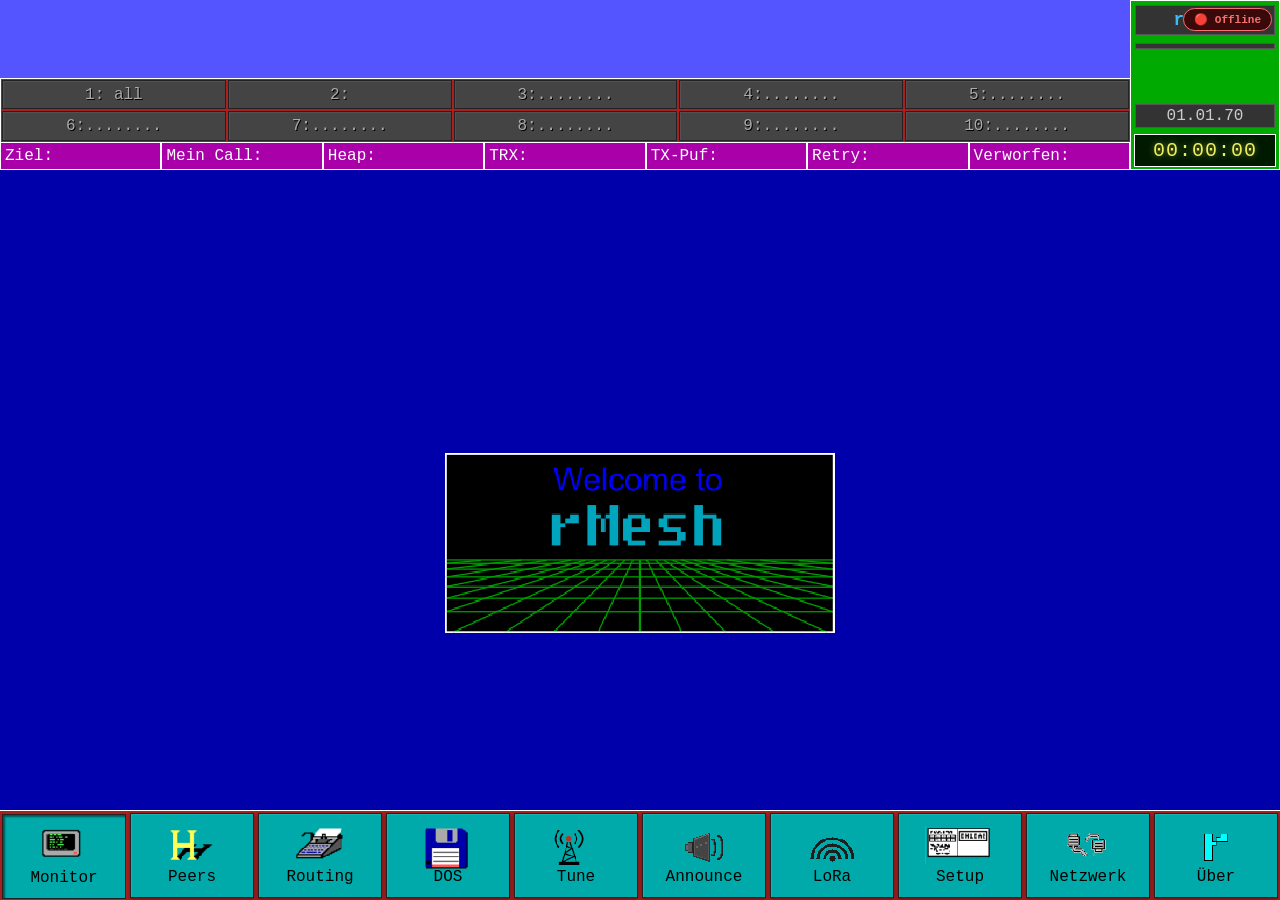
==== commit 25b4aa83: "WIP: PWA offline + BLE transport Phase 1: manifest, service worker, install banner, notifications Ph" ====
--- a/data/index.html
+++ b/data/index.html
@@ -8,6 +8,30 @@
   <script src="clock.js" defer></script>
   <script src="ui.js" defer></script>
   <script src="socket.js" defer></script>
+  <script src="connection.js" defer></script>
+  <link rel="manifest" href="/manifest.json">
+  <meta name="theme-color" content="#4ecca3">
+  <meta name="apple-mobile-web-app-capable" content="yes">
+  <meta name="apple-mobile-web-app-title" content="rMesh">
+  <link rel="apple-touch-icon" href="/icons/icon-192.png">
+  <script>
+    if ('serviceWorker' in navigator) {
+      window.addEventListener('load', function () {
+        navigator.serviceWorker.register('/sw.js').then(function (reg) {
+          console.log('[PWA] SW registered, scope:', reg.scope);
+          reg.addEventListener('updatefound', function () {
+            var w = reg.installing;
+            w.addEventListener('statechange', function () {
+              if (w.state === 'installed' && navigator.serviceWorker.controller)
+                console.log('[PWA] New version cached – reload to update');
+            });
+          });
+        }).catch(function (err) {
+          console.warn('[PWA] SW registration failed:', err);
+        });
+      });
+    }
+  </script>
   <title>rMesh</title>
 </head>
 <body>
@@ -129,11 +153,12 @@
 
   <!-- ===== LORA SETTINGS ===== -->
   <div id="lora" class="settings-panel" style="display:none;">
+   <div class="settings-cols">
     <div class="settings-footer full-width" style="border-top:none; margin-top:0; margin-bottom:0;">
       <button class="button save-all-btn" onclick="saveSettings();" data-i18n="btn.save">Speichern</button>
     </div>
-    <div class="settings-section">
-      <div class="section-header" data-i18n="lora.section_preset">Preset</div>
+    <div class="settings-section" id="secLoraPreset">
+      <div class="section-header" onclick="toggleSection('secLoraPreset')"><span data-i18n="lora.section_preset">Preset</span><span class="chevron">&#x25BC;</span></div>
       <div class="section-body">
         <table>
           <tr>
@@ -149,19 +174,10 @@
         </table>
       </div>
     </div>
-    <div class="settings-section">
-      <div class="section-header" data-i18n="lora.section_msg">Nachrichten</div>
-      <div class="section-body">
-        <table>
-          <tr>
-            <td data-i18n="lora.repeat">Nachrichten wiederholen:</td>
-            <td>
-              <label class="toggle-switch">
-                <input type="checkbox" id="settingsLoraRepeat">
-                <span class="toggle-track"><span class="toggle-thumb"></span></span>
-              </label>
-            </td>
-          </tr>
+    <div class="settings-section" id="secLoraMsg">
+      <div class="section-header" onclick="toggleSection('secLoraMsg')"><span data-i18n="lora.section_msg">Nachrichten</span><span class="chevron">&#x25BC;</span></div>
+      <div class="section-body">
+        <table>
           <tr>
             <td data-i18n="lora.max_len">Max. Nachrichtenlänge:</td>
             <td><span id="settingsLoraMaxMessageLength"></span></td>
@@ -176,8 +192,8 @@
         </table>
       </div>
     </div>
-    <div class="settings-section">
-      <div class="section-header" data-i18n="lora.section_freq">Frequenz &amp; Leistung</div>
+    <div class="settings-section" id="secLoraFreq">
+      <div class="section-header" onclick="toggleSection('secLoraFreq')"><span data-i18n="lora.section_freq">Frequenz &amp; Leistung</span><span class="chevron">&#x25BC;</span></div>
       <div class="section-body">
         <table>
           <tr>
@@ -186,7 +202,7 @@
           </tr>
           <tr>
             <td data-i18n="lora.power">Sendeleistung:</td>
-            <td><input class="input-box" id="settingsLoraOutputPower"></td>
+            <td><input class="input-box" id="settingsLoraOutputPower" type="number"> <span id="loraMaxTxPowerHint" class="hint"></span></td>
           </tr>
           <tr>
             <td data-i18n="lora.bandwidth">Bandbreite:</td>
@@ -216,8 +232,8 @@
         </table>
       </div>
     </div>
-    <div class="settings-section">
-      <div class="section-header" data-i18n="lora.section_mod">Modulation</div>
+    <div class="settings-section" id="secLoraMod">
+      <div class="section-header" onclick="toggleSection('secLoraMod')"><span data-i18n="lora.section_mod">Modulation</span><span class="chevron">&#x25BC;</span></div>
       <div class="section-body">
         <table>
           <tr>
@@ -246,41 +262,72 @@
             </td>
           </tr>
           <tr>
+            <td data-i18n="lora.preamble">Preamble Länge:</td>
+            <td><input class="input-box" id="settingsLoraPreambleLength"></td>
+          </tr>
+        </table>
+      </div>
+    </div>
+   </div>
+  </div>
+
+  <!-- ===== SETUP SETTINGS ===== -->
+  <div id="setup" class="settings-panel" style="display:none;">
+   <div class="settings-cols">
+    <div class="settings-footer full-width" style="border-top:none; margin-top:0; margin-bottom:0;">
+      <button class="button save-all-btn" onclick="saveSettings();" data-i18n="btn.save">Speichern</button>
+    </div>
+    <div class="settings-section" id="secGeneral">
+      <div class="section-header" onclick="toggleSection('secGeneral')"><span data-i18n="setup.general">Allgemein</span><span class="chevron">&#x25BC;</span></div>
+      <div class="section-body">
+        <table>
+          <tr>
+            <td data-i18n="setup.callsign">Rufzeichen:</td>
+            <td><input class="input-box" id="settingsMycall"></td>
+          </tr>
+          <tr>
+            <td data-i18n="setup.position">Position:</td>
+            <td><input class="input-box" id="settingsPosition" placeholder="JN48mw oder 48.1234,11.5678"></td>
+          </tr>
+        </table>
+      </div>
+    </div>
+
+    <div class="settings-section" id="secMesh">
+      <div class="section-header" onclick="toggleSection('secMesh')"><span data-i18n="setup.section_mesh">Mesh</span><span class="chevron">&#x25BC;</span></div>
+      <div class="section-body">
+        <table>
+          <tr>
             <td data-i18n="lora.sync_word">Sync Word:</td>
             <td><input class="input-box" id="settingsLoraSyncWord"></td>
           </tr>
           <tr>
-            <td data-i18n="lora.preamble">Preamble Länge:</td>
-            <td><input class="input-box" id="settingsLoraPreambleLength"></td>
-          </tr>
-        </table>
-      </div>
-    </div>
-  </div>
-
-  <!-- ===== SETUP SETTINGS ===== -->
-  <div id="setup" class="settings-panel" style="display:none;">
-    <div class="settings-footer full-width" style="border-top:none; margin-top:0; margin-bottom:0;">
-      <button class="button save-all-btn" onclick="saveSettings();" data-i18n="btn.save">Speichern</button>
-    </div>
-    <div class="settings-section">
-      <div class="section-header" data-i18n="setup.general">Allgemein</div>
-      <div class="section-body">
-        <table>
-          <tr>
-            <td data-i18n="setup.callsign">Rufzeichen:</td>
-            <td><input class="input-box" id="settingsMycall"></td>
-          </tr>
-          <tr>
-            <td data-i18n="setup.position">Position:</td>
-            <td><input class="input-box" id="settingsPosition" placeholder="JN48mw oder 48.1234,11.5678"></td>
-          </tr>
-        </table>
-      </div>
-    </div>
-
-    <div class="settings-section">
-      <div class="section-header" data-i18n="setup.section_system">System</div>
+            <td data-i18n="lora.repeat">Nachrichten wiederholen:</td>
+            <td>
+              <label class="toggle-switch">
+                <input type="checkbox" id="settingsLoraRepeat">
+                <span class="toggle-track"><span class="toggle-thumb"></span></span>
+              </label>
+            </td>
+          </tr>
+          <tr>
+            <td data-i18n="setup.max_hop_msg">Max Hops Nachrichten:</td>
+            <td><input class="input-box" type="number" id="settingsMaxHopMessage" min="0" max="15" step="1"></td>
+          </tr>
+          <tr>
+            <td data-i18n="setup.max_hop_pos">Max Hops Position:</td>
+            <td><input class="input-box" type="number" id="settingsMaxHopPosition" min="0" max="15" step="1"></td>
+          </tr>
+          <tr>
+            <td data-i18n="setup.max_hop_tel">Max Hops Telemetrie:</td>
+            <td><input class="input-box" type="number" id="settingsMaxHopTelemetry" min="0" max="15" step="1"></td>
+          </tr>
+        </table>
+      </div>
+    </div>
+
+    <div class="settings-section" id="secSystem">
+      <div class="section-header" onclick="toggleSection('secSystem')"><span data-i18n="setup.section_system">System</span><span class="chevron">&#x25BC;</span></div>
       <div class="section-body">
         <table>
           <tr>
@@ -328,8 +375,36 @@
       </div>
     </div>
 
-    <div class="settings-section">
-      <div class="section-header" data-i18n="setup.section_update">Online Update</div>
+    <div class="settings-section" id="secSecurity">
+      <div class="section-header" onclick="toggleSection('secSecurity')"><span data-i18n="setup.section_security">Sicherheit</span><span class="chevron">&#x25BC;</span></div>
+      <div class="section-body">
+        <table>
+          <tr>
+            <td data-i18n="setup.pw_status">Status:</td>
+            <td><span id="settingsWebPasswordStatus">–</span></td>
+          </tr>
+          <tr>
+            <td data-i18n="setup.pw_new">Neues Passwort:</td>
+            <td><input class="input-box" type="password" id="settingsWebPassword" placeholder="(leer = nicht ändern)" autocomplete="new-password"></td>
+          </tr>
+          <tr>
+            <td data-i18n="setup.pw_confirm">Bestätigung:</td>
+            <td><input class="input-box" type="password" id="settingsWebPasswordConfirm" placeholder="Passwort wiederholen" oninput="checkPwMatch()" autocomplete="new-password"></td>
+          </tr>
+          <tr id="settingsWebPasswordMatchRow" style="display:none;">
+            <td></td>
+            <td><span id="settingsWebPasswordMatch" style="font-size:0.82rem;"></span></td>
+          </tr>
+          <tr id="settingsWebPasswordRemoveRow" style="display:none;">
+            <td></td>
+            <td><button class="button" onclick="removeWebPassword();" data-i18n="btn.remove_password">Passwort löschen</button></td>
+          </tr>
+        </table>
+      </div>
+    </div>
+
+    <div class="settings-section" id="secUpdate">
+      <div class="section-header" onclick="toggleSection('secUpdate')"><span data-i18n="setup.section_update">Online Update</span><span class="chevron">&#x25BC;</span></div>
       <div class="section-body">
         <table>
           <tr>
@@ -352,8 +427,8 @@
       </div>
     </div>
 
-    <div class="settings-section">
-      <div class="section-header" data-i18n="setup.section_firmware">Firmware Upload</div>
+    <div class="settings-section" id="secFirmware">
+      <div class="section-header" onclick="toggleSection('secFirmware')"><span data-i18n="setup.section_firmware">Firmware Upload</span><span class="chevron">&#x25BC;</span></div>
       <div class="section-body">
         <table>
           <tr>
@@ -372,47 +447,17 @@
       </div>
     </div>
 
-    <div class="settings-section">
-      <div class="section-header" data-i18n="setup.section_security">Sicherheit</div>
-      <div class="section-body">
-        <table>
-          <tr>
-            <td data-i18n="setup.pw_status">Status:</td>
-            <td><span id="settingsWebPasswordStatus">–</span></td>
-          </tr>
-          <tr>
-            <td data-i18n="setup.pw_new">Neues Passwort:</td>
-            <td><input class="input-box" type="password" id="settingsWebPassword" placeholder="(leer = nicht ändern)" autocomplete="new-password"></td>
-          </tr>
-          <tr>
-            <td data-i18n="setup.pw_confirm">Bestätigung:</td>
-            <td><input class="input-box" type="password" id="settingsWebPasswordConfirm" placeholder="Passwort wiederholen" oninput="checkPwMatch()" autocomplete="new-password"></td>
-          </tr>
-          <tr id="settingsWebPasswordMatchRow" style="display:none;">
-            <td></td>
-            <td><span id="settingsWebPasswordMatch" style="font-size:0.82rem;"></span></td>
-          </tr>
-          <tr id="settingsWebPasswordRemoveRow" style="display:none;">
-            <td></td>
-            <td><button class="button" onclick="removeWebPassword();" data-i18n="btn.remove_password">Passwort löschen</button></td>
-          </tr>
-        </table>
-      </div>
-    </div>
-
-    <div class="settings-section">
-      <div class="section-header" data-i18n="setup.section_battery">Akku</div>
-      <div class="section-body">
-        <table>
-          <tr>
-            <td data-i18n="setup.bat_show">Akkustand anzeigen:</td>
-            <td>
-              <label class="toggle-switch">
-                <input type="checkbox" id="settingsBatteryEnabled">
-                <span class="toggle-track"><span class="toggle-thumb"></span></span>
-              </label>
-            </td>
-          </tr>
+    <div class="settings-section" id="batterySettingsSection">
+      <div class="section-header" onclick="toggleSection('batterySettingsSection')">
+        <span data-i18n="setup.section_battery">Akku</span>
+        <label class="toggle-switch header-toggle" onclick="event.stopPropagation()">
+          <input type="checkbox" id="settingsBatteryEnabled" onchange="toggleSectionSwitch('batterySettingsSection',this)">
+          <span class="toggle-track"><span class="toggle-thumb"></span></span>
+        </label>
+        <span class="chevron">&#x25BC;</span>
+      </div>
+      <div class="section-body">
+        <table>
           <tr>
             <td data-i18n="setup.bat_full">Spannung bei 100%:</td>
             <td><input class="input-box" id="settingsBatteryFullVoltage" type="number" step="0.05" min="3.5" max="4.4" style="width:5em"> V</td>
@@ -422,18 +467,16 @@
     </div>
 
     <div id="oledSettingsSection" class="settings-section">
-      <div class="section-header" data-i18n="setup.section_oled">OLED Display</div>
-      <div class="section-body">
-        <table>
-          <tr>
-            <td data-i18n="setup.oled_enabled">Display enabled:</td>
-            <td>
-              <label class="toggle-switch">
-                <input type="checkbox" id="settingsOledEnabled">
-                <span class="toggle-track"><span class="toggle-thumb"></span></span>
-              </label>
-            </td>
-          </tr>
+      <div class="section-header" onclick="toggleSection('oledSettingsSection')">
+        <span data-i18n="setup.section_oled">OLED Display</span>
+        <label class="toggle-switch header-toggle" onclick="event.stopPropagation()">
+          <input type="checkbox" id="settingsOledEnabled" onchange="toggleSectionSwitch('oledSettingsSection',this)">
+          <span class="toggle-track"><span class="toggle-thumb"></span></span>
+        </label>
+        <span class="chevron">&#x25BC;</span>
+      </div>
+      <div class="section-body">
+        <table>
           <tr>
             <td data-i18n="setup.oled_group">Message group:</td>
             <td><select class="input-box" id="settingsOledDisplayGroup" style="width:10em"></select></td>
@@ -472,8 +515,8 @@
       </div>
     </div>
 
-    <div class="settings-section">
-      <div class="section-header" data-i18n="setup.section_debug">Debug</div>
+    <div class="settings-section" id="secDebug">
+      <div class="section-header" onclick="toggleSection('secDebug')"><span data-i18n="setup.section_debug">Debug</span><span class="chevron">&#x25BC;</span></div>
       <div class="section-body">
         <table>
           <tr>
@@ -497,18 +540,53 @@
         </table>
       </div>
     </div>
+   </div>
   </div>
 
   <!-- ===== NETWORK SETTINGS ===== -->
   <div id="network" class="settings-panel" style="display:none;">
+   <div class="settings-cols">
     <div class="settings-footer full-width" style="border-top:none; margin-top:0; margin-bottom:0;">
       <button class="button save-all-btn" onclick="saveSettings();" data-i18n="btn.save">Speichern</button>
     </div>
-    <div class="settings-section">
-      <div class="section-header" data-i18n="nav.network">Netzwerk</div>
-      <div class="section-body">
-        <table>
-          <tr>
+
+    <!-- ── Allgemein + UDP-Peers ──────────────────────────────────────── -->
+    <div class="settings-section" id="secNetGeneral">
+      <div class="section-header" onclick="toggleSection('secNetGeneral')"><span data-i18n="net.general">Allgemein</span><span class="chevron">&#x25BC;</span></div>
+      <div class="section-body">
+        <table>
+          <tr>
+            <td data-i18n="net.ntp">NTP-Server:</td>
+            <td><input class="input-box" id="settingsNTP"></td>
+          </tr>
+          <tr id="primaryIfRow" style="display:none">
+            <td data-i18n="net.primary_iface">Primäres Interface:</td>
+            <td>
+              <select class="input-box" id="settingsPrimaryInterface">
+                <option value="0" data-i18n="net.primary_auto">Automatisch</option>
+                <option value="1">WiFi</option>
+                <option value="2">LAN</option>
+              </select>
+            </td>
+          </tr>
+        </table>
+      </div>
+    </div>
+    <!-- ── 1. WiFi ──────────────────────────────────────────────────────── -->
+    <div class="settings-section" id="secWifi">
+      <div class="section-header" onclick="toggleSection('secWifi')"><span>WiFi</span><span class="chevron">&#x25BC;</span></div>
+      <div class="section-body">
+        <table>
+          <tr>
+            <td data-i18n="net.wifi_enabled">WiFi:</td>
+            <td>
+              <label class="toggle-switch">
+                <input type="checkbox" id="settingsWifiEnabled" onchange="settingsVisibility()">
+                <span class="toggle-track"><span class="toggle-thumb"></span></span>
+              </label>
+            </td>
+          </tr>
+          <tr class="WIFI_ENABLED">
             <td data-i18n="net.ap">Accesspoint:</td>
             <td>
               <label class="toggle-switch">
@@ -518,16 +596,16 @@
             </td>
           </tr>
           <!-- AP settings (visible when AP mode is ON) -->
-          <tr class="AP_ONLY" style="display:none">
+          <tr class="WIFI_ENABLED AP_ONLY" style="display:none">
             <td data-i18n="net.ap_name">AP-Name:</td>
             <td><input class="input-box" id="settingsApName" maxlength="32"></td>
           </tr>
-          <tr class="AP_ONLY" style="display:none">
+          <tr class="WIFI_ENABLED AP_ONLY" style="display:none">
             <td data-i18n="net.ap_password">AP-Passwort:</td>
             <td><input class="input-box" type="password" id="settingsApPassword" placeholder="min. 8 chars"></td>
           </tr>
           <!-- Client mode settings (visible when AP mode is OFF) -->
-          <tr class="AP_MODE_ENABLED">
+          <tr class="WIFI_ENABLED AP_MODE_ENABLED">
             <td data-i18n="net.dhcp">DHCP:</td>
             <td>
               <label class="toggle-switch">
@@ -536,80 +614,176 @@
               </label>
             </td>
           </tr>
-          <tr class="DHCP_ENABLED AP_MODE_ENABLED">
+          <tr class="WIFI_ENABLED DHCP_ENABLED AP_MODE_ENABLED" style="display:none">
             <td data-i18n="net.ip">IP-Adresse:</td>
             <td><input class="input-box" id="settingsWiFiIP"></td>
           </tr>
-          <tr class="DHCP_ENABLED AP_MODE_ENABLED">
+          <tr class="WIFI_ENABLED DHCP_ENABLED AP_MODE_ENABLED" style="display:none">
             <td data-i18n="net.subnet">Subnetz:</td>
             <td><input class="input-box" id="settingsWifiNetMask"></td>
           </tr>
-          <tr class="DHCP_ENABLED AP_MODE_ENABLED">
+          <tr class="WIFI_ENABLED DHCP_ENABLED AP_MODE_ENABLED" style="display:none">
             <td data-i18n="net.gateway">Gateway:</td>
             <td><input class="input-box" id="settingsWifiGateway"></td>
           </tr>
-          <tr class="DHCP_ENABLED AP_MODE_ENABLED">
+          <tr class="WIFI_ENABLED DHCP_ENABLED AP_MODE_ENABLED" style="display:none">
             <td data-i18n="net.dns">DNS:</td>
             <td><input class="input-box" id="settingsWifiDNS"></td>
           </tr>
-          <tr class="DHCP_ACTIVE" style="display:none">
+          <tr class="WIFI_ENABLED DHCP_ACTIVE" style="display:none">
             <td data-i18n="net.ip">IP-Adresse:</td>
             <td><span id="currentWiFiIP">-</span></td>
           </tr>
-          <tr class="DHCP_ACTIVE" style="display:none">
+          <tr class="WIFI_ENABLED DHCP_ACTIVE" style="display:none">
             <td data-i18n="net.subnet">Subnetz:</td>
             <td><span id="currentWifiNetMask">-</span></td>
           </tr>
-          <tr class="DHCP_ACTIVE" style="display:none">
+          <tr class="WIFI_ENABLED DHCP_ACTIVE" style="display:none">
             <td data-i18n="net.gateway">Gateway:</td>
             <td><span id="currentWifiGateway">-</span></td>
           </tr>
-          <tr class="DHCP_ACTIVE" style="display:none">
+          <tr class="WIFI_ENABLED DHCP_ACTIVE" style="display:none">
             <td data-i18n="net.dns">DNS:</td>
             <td><span id="currentWifiDNS">-</span></td>
           </tr>
-          <tr class="AP_MODE_ENABLED">
-            <td data-i18n="net.ntp">NTP-Server:</td>
-            <td><input class="input-box" id="settingsNTP"></td>
-          </tr>
-          <tr>
+          <tr class="WIFI_ENABLED">
             <td data-i18n="net.wifi_tx_power">WiFi Sendeleistung:</td>
             <td>
               <input type="range" id="settingsWifiTxPower" class="input-box" min="2" max="20" step="1" value="20" oninput="updateWifiTxPowerLabel(parseInt(this.value))">
               <span id="settingsWifiTxPowerValue">20 dBm</span>
             </td>
           </tr>
-        </table>
-      </div>
-    </div>
-
-    <div class="settings-section">
-      <div class="section-header" data-i18n="net.udp_peers">UDP Peers</div>
+          <!-- Per-interface service toggles (only shown when ETH hardware present) -->
+          <tr class="WIFI_ENABLED HAS_ETH" style="display:none">
+            <td data-i18n="net.node_comm">Node-Kommunikation:</td>
+            <td>
+              <label class="toggle-switch">
+                <input type="checkbox" id="settingsWifiNodeComm">
+                <span class="toggle-track"><span class="toggle-thumb"></span></span>
+              </label>
+            </td>
+          </tr>
+          <tr class="WIFI_ENABLED HAS_ETH" style="display:none">
+            <td>WebUI:</td>
+            <td>
+              <label class="toggle-switch">
+                <input type="checkbox" id="settingsWifiWebUI">
+                <span class="toggle-track"><span class="toggle-thumb"></span></span>
+              </label>
+            </td>
+          </tr>
+        </table>
+        <!-- WiFi Networks (visible when AP mode is OFF) -->
+        <div class="WIFI_ENABLED AP_MODE_ENABLED" style="margin-top:10px; border-top:1px solid #888; padding-top:10px;">
+          <div style="display:flex; gap:6px; align-items:center; margin-bottom:8px;">
+            <button class="button" id="settingsScanWifi" data-i18n="btn.scan">Suchen</button>
+            <select class="input-box" id="settingsSSIDList" style="flex:1; min-width:120px;"></select>
+            <button class="button" onclick="addWifiNetworkFromScan()" data-i18n="btn.add_from_scan">+ Hinzufügen</button>
+          </div>
+          <div id="wifiNetworkList"></div>
+          <button class="button" onclick="addWifiNetwork()" data-i18n="btn.add_wifi">+ Netzwerk</button>
+        </div>
+      </div>
+    </div>
+
+    <!-- ── UDP Peers (rechte Spalte) ─────────────────────────────────── -->
+    <div class="settings-section" id="secUdpPeers">
+      <div class="section-header" onclick="toggleSection('secUdpPeers')"><span data-i18n="net.udp_peers">UDP Peers</span><span class="chevron">&#x25BC;</span></div>
       <div class="section-body">
         <div id="udpPeerList"></div>
         <button class="button" onclick="addUdpPeer()" data-i18n="btn.add_peer">+ Peer</button>
       </div>
     </div>
 
-    <!-- WiFi Networks (visible when AP mode is OFF) -->
-    <div class="settings-section AP_MODE_ENABLED">
-      <div class="section-header" data-i18n="net.wifi_networks">WLAN-Netzwerke</div>
-      <div class="section-body">
-        <div style="margin-bottom:8px;">
-          <select class="input-box" id="settingsSSIDList" style="width:60%;min-width:200px;"></select>
-          <button class="button" id="settingsScanWifi" data-i18n="btn.scan">Suchen</button>
-          <button class="button" onclick="addWifiNetworkFromScan()" data-i18n="btn.add_from_scan">+ Hinzufügen</button>
-        </div>
-        <div id="wifiNetworkList"></div>
-        <button class="button" onclick="addWifiNetwork()" data-i18n="btn.add_wifi">+ Netzwerk</button>
-      </div>
-    </div>
+    <!-- ── 2. Ethernet (LAN) ── nur bei ETH-Hardware ────────────────────── -->
+    <div class="settings-section" id="ethSettingsSection" style="display:none">
+      <div class="section-header" onclick="toggleSection('ethSettingsSection')"><span data-i18n="net.ethernet">Ethernet (LAN)</span><span class="chevron">&#x25BC;</span></div>
+      <div class="section-body">
+        <table>
+          <tr>
+            <td data-i18n="net.eth_enabled">Ethernet:</td>
+            <td>
+              <label class="toggle-switch">
+                <input type="checkbox" id="settingsEthEnabled" onchange="settingsVisibility()">
+                <span class="toggle-track"><span class="toggle-thumb"></span></span>
+              </label>
+            </td>
+          </tr>
+          <tr class="ETH_ENABLED">
+            <td data-i18n="net.eth_status">Status:</td>
+            <td><span id="ethConnectionStatus">-</span></td>
+          </tr>
+          <tr class="ETH_ENABLED">
+            <td data-i18n="net.dhcp">DHCP:</td>
+            <td>
+              <label class="toggle-switch">
+                <input type="checkbox" id="settingsEthDhcp" onchange="settingsVisibility()">
+                <span class="toggle-track"><span class="toggle-thumb"></span></span>
+              </label>
+            </td>
+          </tr>
+          <tr class="ETH_ENABLED ETH_STATIC">
+            <td data-i18n="net.ip">IP-Adresse:</td>
+            <td><input class="input-box" id="settingsEthIP"></td>
+          </tr>
+          <tr class="ETH_ENABLED ETH_STATIC">
+            <td data-i18n="net.subnet">Subnetz:</td>
+            <td><input class="input-box" id="settingsEthNetMask"></td>
+          </tr>
+          <tr class="ETH_ENABLED ETH_STATIC">
+            <td data-i18n="net.gateway">Gateway:</td>
+            <td><input class="input-box" id="settingsEthGateway"></td>
+          </tr>
+          <tr class="ETH_ENABLED ETH_STATIC">
+            <td data-i18n="net.dns">DNS:</td>
+            <td><input class="input-box" id="settingsEthDNS"></td>
+          </tr>
+          <tr class="ETH_ENABLED ETH_DHCP_ACTIVE">
+            <td data-i18n="net.ip">IP-Adresse:</td>
+            <td><span id="currentEthIP">-</span></td>
+          </tr>
+          <tr class="ETH_ENABLED ETH_DHCP_ACTIVE">
+            <td data-i18n="net.subnet">Subnetz:</td>
+            <td><span id="currentEthNetMask">-</span></td>
+          </tr>
+          <tr class="ETH_ENABLED ETH_DHCP_ACTIVE">
+            <td data-i18n="net.gateway">Gateway:</td>
+            <td><span id="currentEthGateway">-</span></td>
+          </tr>
+          <tr class="ETH_ENABLED ETH_DHCP_ACTIVE">
+            <td data-i18n="net.dns">DNS:</td>
+            <td><span id="currentEthDNS">-</span></td>
+          </tr>
+          <tr class="ETH_ENABLED">
+            <td data-i18n="net.node_comm">Node-Kommunikation:</td>
+            <td>
+              <label class="toggle-switch">
+                <input type="checkbox" id="settingsEthNodeComm">
+                <span class="toggle-track"><span class="toggle-thumb"></span></span>
+              </label>
+            </td>
+          </tr>
+          <tr class="ETH_ENABLED">
+            <td>WebUI:</td>
+            <td>
+              <label class="toggle-switch">
+                <input type="checkbox" id="settingsEthWebUI">
+                <span class="toggle-track"><span class="toggle-thumb"></span></span>
+              </label>
+            </td>
+          </tr>
+        </table>
+      </div>
+    </div>
+
+   </div>
   </div>
 
   <!-- ===== ABOUT PANEL ===== -->
   <div id="about" class="settings-panel" style="display:none;">
-    <div class="settings-section">
-      <div class="section-header" data-i18n="nav.about">About</div>
+   <div class="settings-cols">
+    <div class="settings-section" id="secAbout">
+      <div class="section-header" onclick="toggleSection('secAbout')"><span data-i18n="nav.about">About</span><span class="chevron">&#x25BC;</span></div>
       <div class="section-body">
         <table>
           <tr>
@@ -631,8 +805,8 @@
         </table>
       </div>
     </div>
-    <div class="settings-section">
-      <div class="section-header">CPU</div>
+    <div class="settings-section" id="secCpu">
+      <div class="section-header" onclick="toggleSection('secCpu')"><span>CPU</span><span class="chevron">&#x25BC;</span></div>
       <div class="section-body">
         <div style="display:flex;align-items:center;gap:12px;margin-bottom:6px;">
           <span style="color:#aaa;font-size:0.85rem;" data-i18n="about.cpu_freq">CPU-Frequenz:</span>
@@ -642,12 +816,13 @@
       </div>
     </div>
 
-    <div class="settings-section">
-      <div class="section-header" data-i18n="about.changelog">Changelog</div>
+    <div class="settings-section" id="secChangelog">
+      <div class="section-header" onclick="toggleSection('secChangelog')"><span data-i18n="about.changelog">Changelog</span><span class="chevron">&#x25BC;</span></div>
       <div class="section-body">
         <pre id="aboutChangelog" style="white-space:pre-wrap; font-family:inherit; color:#aaa; margin:0;"></pre>
       </div>
     </div>
+   </div>
   </div>
 
   <!-- ===== DESKTOP BOTTOM BAR ===== -->
@@ -727,6 +902,15 @@
 
   <div id="toast-container"></div>
 
+  <div id="pwa-install-banner" style="display:none; position:fixed; bottom:16px; left:50%;
+       transform:translateX(-50%); background:#4ecca3; color:#1a1a1a; padding:10px 20px;
+       border-radius:8px; font-weight:bold; cursor:pointer; z-index:9999; box-shadow:0 2px 8px #0006;">
+    App installieren
+  </div>
+
+  <div id="connection-status" class="conn-status conn-disconnected"></div>
+  <button id="ble-connect-btn" class="button" style="display:none; position:fixed; bottom:60px; left:50%; transform:translateX(-50%); z-index:9998;" onclick="Connection.connectBle()">Bluetooth verbinden</button>
+
   <script>
     var ui = "";
     var activeChannel = 0;
@@ -1096,7 +1280,7 @@
       loadChannelFlags();
       initUI();
       setUI(Cookie.get("ui", "monitor"));
-      initWebSocket();
+      Connection.start();
 
       // Set language selector to current language
       var langSel = document.getElementById('langSelect');
@@ -1189,6 +1373,42 @@
         }
       }
     });
+
+    // ── PWA install prompt ──────────────────────────────────────────────────
+    var _installPrompt = null;
+    var installBanner  = document.getElementById('pwa-install-banner');
+
+    window.addEventListener('beforeinstallprompt', function (e) {
+      e.preventDefault();
+      _installPrompt = e;
+      if (installBanner) installBanner.style.display = 'block';
+    });
+
+    if (installBanner) {
+      installBanner.addEventListener('click', function () {
+        if (!_installPrompt) return;
+        _installPrompt.prompt();
+        _installPrompt.userChoice.then(function (result) {
+          console.log('[PWA] Install result:', result.outcome);
+          installBanner.style.display = 'none';
+          _installPrompt = null;
+        });
+      });
+    }
+
+    window.addEventListener('appinstalled', function () {
+      if (installBanner) installBanner.style.display = 'none';
+      _installPrompt = null;
+      console.log('[PWA] App installed');
+      if (!localStorage.getItem('batteryHintShown')) {
+        localStorage.setItem('batteryHintShown', '1');
+        msgBox(
+          'Tipp: Damit Benachrichtigungen zuverl\u00e4ssig ankommen, ' +
+          'bitte die Akku-Optimierung f\u00fcr Chrome deaktivieren: ' +
+          'Einstellungen \u2192 Apps \u2192 Chrome \u2192 Akku \u2192 Nicht optimieren'
+        );
+      }
+    });
   </script>
 </body>
 </html>
--- a/data/app.css
+++ b/data/app.css
@@ -15,7 +15,7 @@
     font-size: 18px;
     padding: 0;
     margin: 0;
-    background: #000;
+    background: #555555;
     color: #e0e0e0;
 }
 
@@ -365,6 +365,12 @@
     border: 1px solid #4a8a4a;
 }
 
+.badge-lan {
+    background: #5a3a2a;
+    color: #ffaa6a;
+    border: 1px solid #8a6a4a;
+}
+
 /* ===== WIFI NETWORK TABLE ===== */
 .wifiNetTable {
     width: 100%;
@@ -424,10 +430,50 @@
     padding: 8px 14px;
     border-bottom: 1px solid #888;
     border-radius: 3px 3px 0 0;
+    display: flex;
+    align-items: center;
+    cursor: pointer;
+    user-select: none;
+}
+
+.section-header .chevron {
+    margin-left: auto;
+    transition: transform 0.2s;
+    font-size: 0.7rem;
+    opacity: 0.6;
+    flex-shrink: 0;
+}
+
+.settings-section.collapsed .section-header {
+    border-bottom: none;
+    border-radius: 3px;
+}
+
+.settings-section.collapsed .section-header .chevron {
+    transform: rotate(-90deg);
+}
+
+.section-header .header-toggle {
+    margin-left: auto;
+}
+
+.section-header .header-toggle + .chevron {
+    margin-left: 8px;
 }
 
 .section-body {
     padding: 12px 14px 14px;
+    overflow: hidden;
+    transition: max-height 0.25s ease, padding 0.25s ease, opacity 0.2s ease;
+    max-height: 2000px;
+    opacity: 1;
+}
+
+.settings-section.collapsed .section-body {
+    max-height: 0;
+    padding-top: 0;
+    padding-bottom: 0;
+    opacity: 0;
 }
 
 .section-body table {
@@ -907,21 +953,17 @@
         height: calc(90% - 170px);
     }
 
-    .settings-panel {
-        display: grid;
-        grid-template-columns: repeat(2, minmax(320px, 660px));
-        justify-content: center;
-        align-items: start;
-        align-content: start;
-        grid-auto-rows: max-content;
-        gap: 8px;
+    .settings-cols {
+        columns: 2;
+        column-gap: 8px;
+        max-width: 1328px;
+        margin: 0 auto;
         padding: 8px;
     }
 
-    .settings-section.span-2,
     .settings-section.full-width,
     .settings-footer.full-width {
-        grid-column: 1 / -1;
+        column-span: all;
     }
 
     .settings-footer {
@@ -962,7 +1004,7 @@
     }
 
     #batterySettingsSection {
-        display: contents;
+        break-inside: avoid;
     }
 
     /* Bottom bar */
@@ -1251,16 +1293,14 @@
     }
 
     /* Use a grid on mobile if width allows, else stay stack */
-    .settings-panel {
-        display: grid;
-        grid-template-columns: 1fr;
-        gap: 12px;
+    .settings-cols {
         padding: 8px;
     }
 
     @media (min-width: 640px) {
-        .settings-panel {
-            grid-template-columns: 1fr 1fr;
+        .settings-cols {
+            columns: 2;
+            column-gap: 12px;
         }
     }
 
@@ -1562,4 +1602,14 @@
         font-size: 0.9rem;
         line-height: 1.3;
     }
-}+}
+
+/* ── Connection status indicator ─────────────────────────────────────────── */
+.conn-status {
+  position: fixed; top: 8px; right: 8px;
+  padding: 4px 10px; border-radius: 12px;
+  font-size: 11px; font-weight: bold; z-index: 9000;
+}
+.conn-wifi         { background: #0a3a0a; color: #4ade80; border: 1px solid #4ade80; }
+.conn-ble          { background: #1a1a4a; color: #818cf8; border: 1px solid #818cf8; }
+.conn-disconnected { background: #3a0a0a; color: #f87171; border: 1px solid #f87171; }
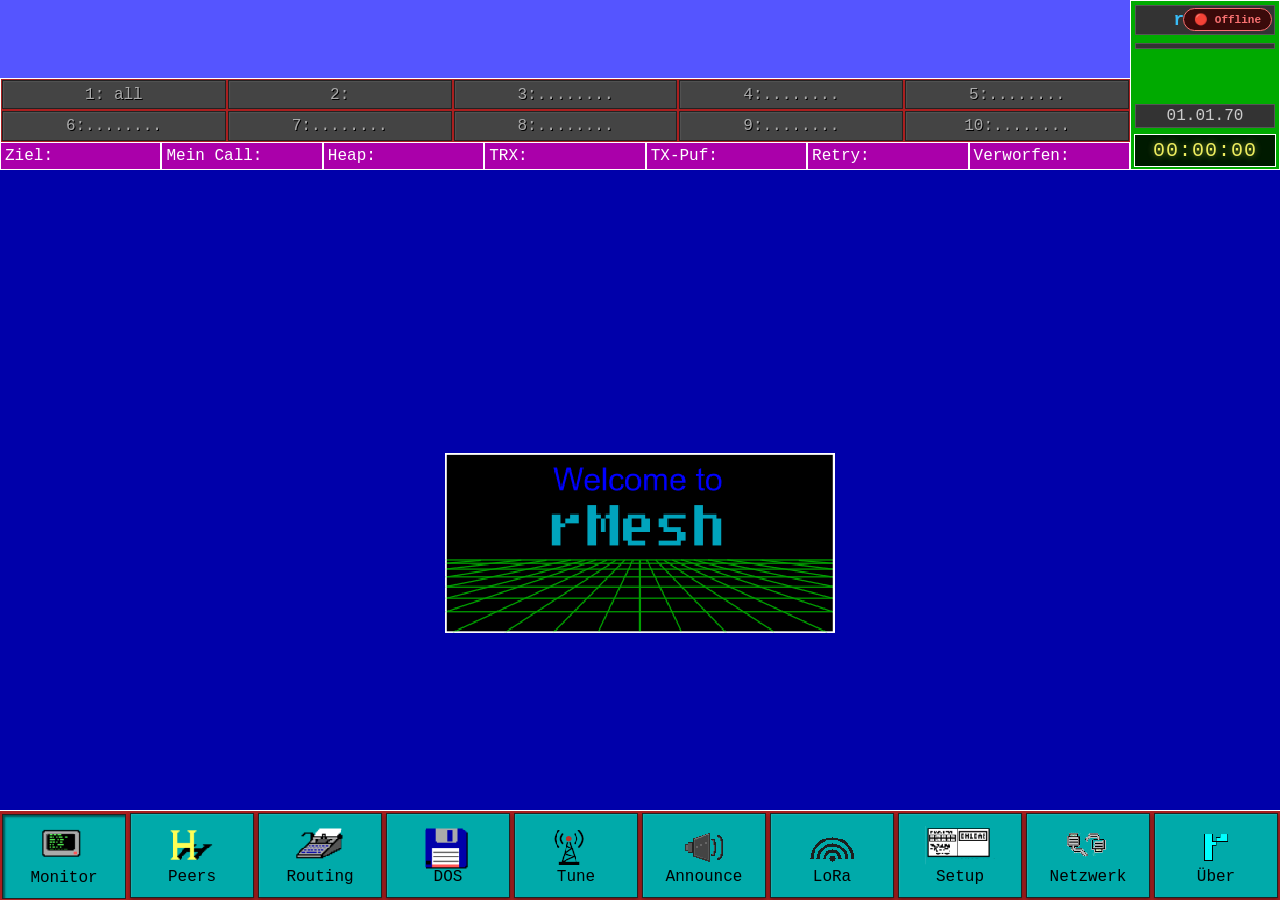
==== commit 7904d657: "feat: WebUI BT mode setting + API integration - Add Bluetooth settings section to network panel (OFF" ====
--- a/data/index.html
+++ b/data/index.html
@@ -683,6 +683,25 @@
           <div id="wifiNetworkList"></div>
           <button class="button" onclick="addWifiNetwork()" data-i18n="btn.add_wifi">+ Netzwerk</button>
         </div>
+      </div>
+    </div>
+
+    <!-- ── Bluetooth ────────────────────────────────────────────────── -->
+    <div class="settings-section" id="secBluetooth">
+      <div class="section-header" onclick="toggleSection('secBluetooth')"><span data-i18n="net.bluetooth">Bluetooth</span><span class="chevron">&#x25BC;</span></div>
+      <div class="section-body">
+        <table>
+          <tr>
+            <td data-i18n="net.bt_mode">Modus:</td>
+            <td>
+              <select class="input-box" id="settingsBtMode">
+                <option value="0" data-i18n="net.bt_off">Aus</option>
+                <option value="1" data-i18n="net.bt_coex">WiFi + BLE</option>
+                <option value="2" data-i18n="net.bt_exclusive">BLE exklusiv</option>
+              </select>
+            </td>
+          </tr>
+        </table>
       </div>
     </div>
 
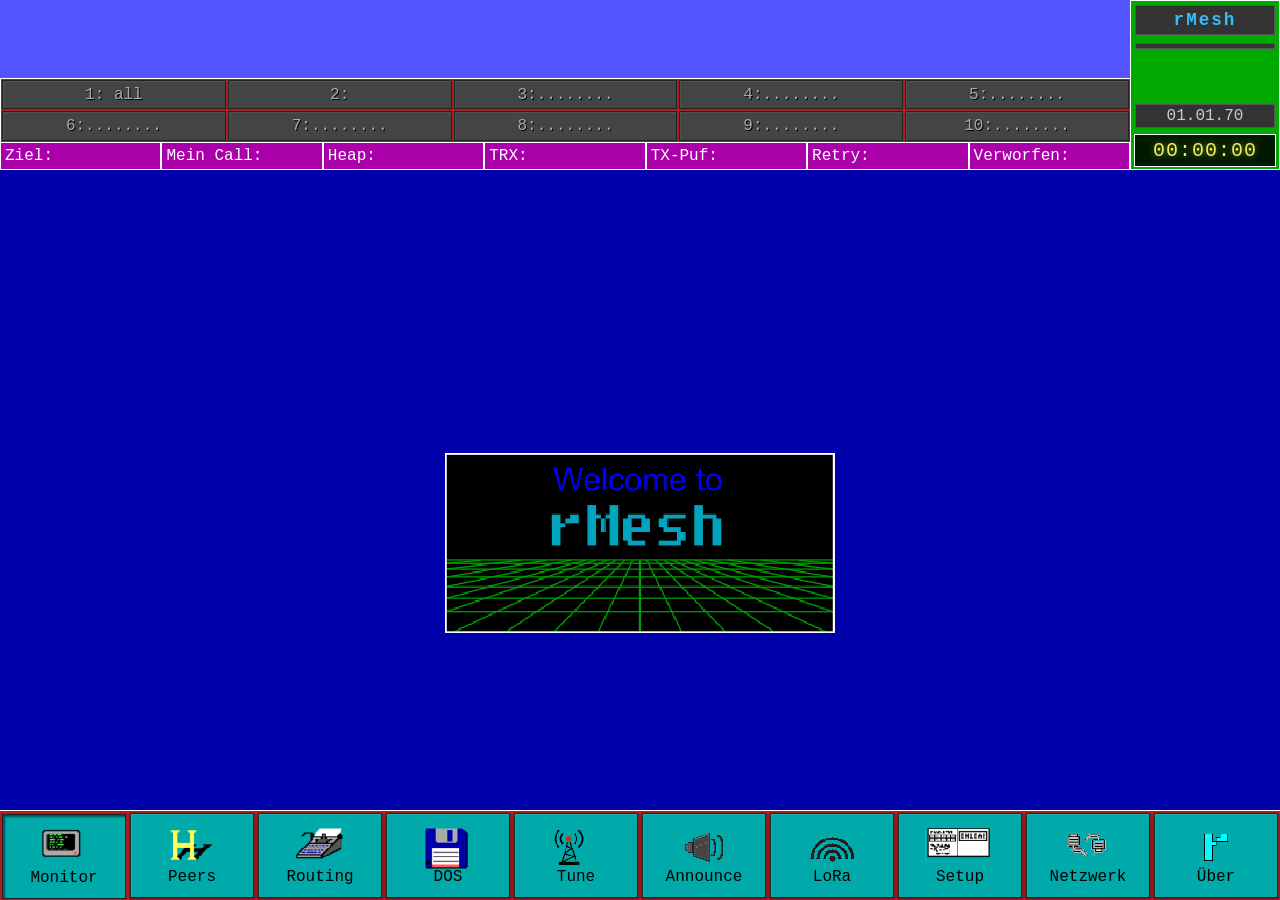
==== commit 72e09525: "feat: v26.7.0 — mesh/stability/power hardening + backward-compatible broadcast relay Result of three" ====
--- a/data/index.html
+++ b/data/index.html
@@ -8,30 +8,6 @@
   <script src="clock.js" defer></script>
   <script src="ui.js" defer></script>
   <script src="socket.js" defer></script>
-  <script src="connection.js" defer></script>
-  <link rel="manifest" href="/manifest.json">
-  <meta name="theme-color" content="#4ecca3">
-  <meta name="apple-mobile-web-app-capable" content="yes">
-  <meta name="apple-mobile-web-app-title" content="rMesh">
-  <link rel="apple-touch-icon" href="/icons/icon-192.png">
-  <script>
-    if ('serviceWorker' in navigator) {
-      window.addEventListener('load', function () {
-        navigator.serviceWorker.register('/sw.js').then(function (reg) {
-          console.log('[PWA] SW registered, scope:', reg.scope);
-          reg.addEventListener('updatefound', function () {
-            var w = reg.installing;
-            w.addEventListener('statechange', function () {
-              if (w.state === 'installed' && navigator.serviceWorker.controller)
-                console.log('[PWA] New version cached – reload to update');
-            });
-          });
-        }).catch(function (err) {
-          console.warn('[PWA] SW registration failed:', err);
-        });
-      });
-    }
-  </script>
   <title>rMesh</title>
 </head>
 <body>
@@ -364,6 +340,15 @@
             </td>
           </tr>
           <tr>
+            <td data-i18n="setup.status_led">Status-LED:</td>
+            <td>
+              <label class="toggle-switch" onclick="event.stopPropagation()">
+                <input type="checkbox" id="settingsStatusLedEnabled">
+                <span class="toggle-track"><span class="toggle-thumb"></span></span>
+              </label>
+            </td>
+          </tr>
+          <tr>
             <td colspan="2">
               <button class="button" id="settingsDeleteMessages" data-i18n="btn.delete_messages">Nachrichten löschen</button>
               <button class="button" id="statusSyncTime" data-i18n="btn.sync_time">Browserzeit sync.</button>
@@ -683,25 +668,6 @@
           <div id="wifiNetworkList"></div>
           <button class="button" onclick="addWifiNetwork()" data-i18n="btn.add_wifi">+ Netzwerk</button>
         </div>
-      </div>
-    </div>
-
-    <!-- ── Bluetooth ────────────────────────────────────────────────── -->
-    <div class="settings-section" id="secBluetooth">
-      <div class="section-header" onclick="toggleSection('secBluetooth')"><span data-i18n="net.bluetooth">Bluetooth</span><span class="chevron">&#x25BC;</span></div>
-      <div class="section-body">
-        <table>
-          <tr>
-            <td data-i18n="net.bt_mode">Modus:</td>
-            <td>
-              <select class="input-box" id="settingsBtMode">
-                <option value="0" data-i18n="net.bt_off">Aus</option>
-                <option value="1" data-i18n="net.bt_coex">WiFi + BLE</option>
-                <option value="2" data-i18n="net.bt_exclusive">BLE exklusiv</option>
-              </select>
-            </td>
-          </tr>
-        </table>
       </div>
     </div>
 
@@ -921,15 +887,6 @@
 
   <div id="toast-container"></div>
 
-  <div id="pwa-install-banner" style="display:none; position:fixed; bottom:16px; left:50%;
-       transform:translateX(-50%); background:#4ecca3; color:#1a1a1a; padding:10px 20px;
-       border-radius:8px; font-weight:bold; cursor:pointer; z-index:9999; box-shadow:0 2px 8px #0006;">
-    App installieren
-  </div>
-
-  <div id="connection-status" class="conn-status conn-disconnected"></div>
-  <button id="ble-connect-btn" class="button" style="display:none; position:fixed; bottom:60px; left:50%; transform:translateX(-50%); z-index:9998;" onclick="Connection.connectBle()">Bluetooth verbinden</button>
-
   <script>
     var ui = "";
     var activeChannel = 0;
@@ -1299,7 +1256,7 @@
       loadChannelFlags();
       initUI();
       setUI(Cookie.get("ui", "monitor"));
-      Connection.start();
+      initWebSocket();
 
       // Set language selector to current language
       var langSel = document.getElementById('langSelect');
@@ -1392,42 +1349,6 @@
         }
       }
     });
-
-    // ── PWA install prompt ──────────────────────────────────────────────────
-    var _installPrompt = null;
-    var installBanner  = document.getElementById('pwa-install-banner');
-
-    window.addEventListener('beforeinstallprompt', function (e) {
-      e.preventDefault();
-      _installPrompt = e;
-      if (installBanner) installBanner.style.display = 'block';
-    });
-
-    if (installBanner) {
-      installBanner.addEventListener('click', function () {
-        if (!_installPrompt) return;
-        _installPrompt.prompt();
-        _installPrompt.userChoice.then(function (result) {
-          console.log('[PWA] Install result:', result.outcome);
-          installBanner.style.display = 'none';
-          _installPrompt = null;
-        });
-      });
-    }
-
-    window.addEventListener('appinstalled', function () {
-      if (installBanner) installBanner.style.display = 'none';
-      _installPrompt = null;
-      console.log('[PWA] App installed');
-      if (!localStorage.getItem('batteryHintShown')) {
-        localStorage.setItem('batteryHintShown', '1');
-        msgBox(
-          'Tipp: Damit Benachrichtigungen zuverl\u00e4ssig ankommen, ' +
-          'bitte die Akku-Optimierung f\u00fcr Chrome deaktivieren: ' +
-          'Einstellungen \u2192 Apps \u2192 Chrome \u2192 Akku \u2192 Nicht optimieren'
-        );
-      }
-    });
   </script>
 </body>
 </html>
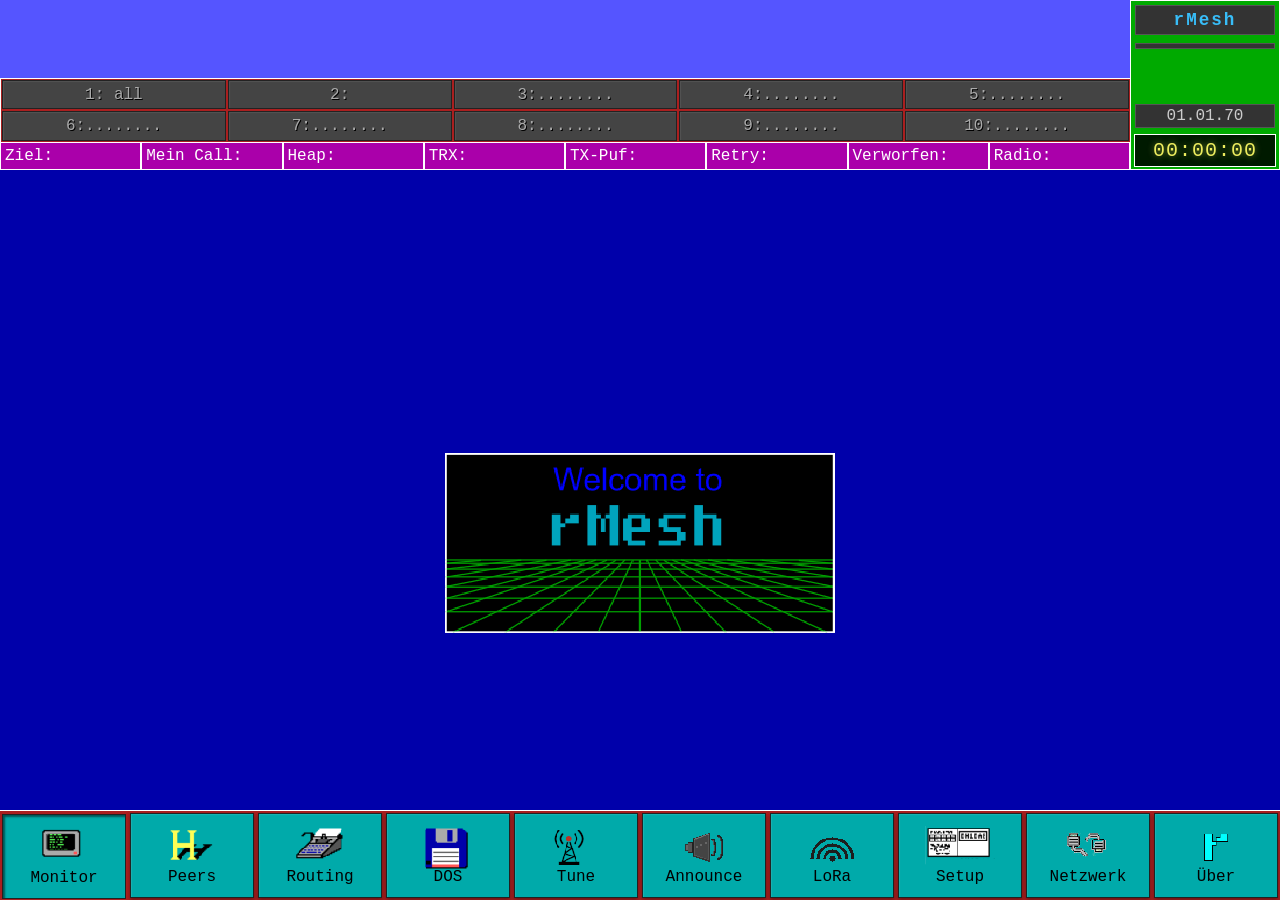
==== commit 0fa9e7d2: "RME-3: feat(radio): shared radio driver, RX stats, LBT, link quality, range profiles - src/hal/radio" ====
--- a/data/index.html
+++ b/data/index.html
@@ -49,6 +49,7 @@
         <div class="status"><span data-i18n="status.txbuf">TX-Buf:</span>&nbsp;<div id="txBuffer"></div></div>
         <div class="status"><span data-i18n="status.retry">Retry:</span>&nbsp;<div id="retry"></div></div>
         <div class="status"><span data-i18n="status.dropped">Verworfen:</span>&nbsp;<div id="dropped"></div></div>
+        <div class="status" title="RX ok / CRC-Fehler / Header-Fehler · LBT belegt · Rauschboden"><span data-i18n="status.radio">Radio:</span>&nbsp;<div id="radioStats"></div></div>
       </div>
     </div>
     <div class="desk-top-right">
@@ -145,6 +146,19 @@
                 <option value="433">433 MHz – Amateurfunk (rMesh)</option>
                 <option value="868">868 MHz – Public (500 mW, Sub-Band P)</option>
               </select>
+            </td>
+          </tr>
+          <tr>
+            <td data-i18n="lora.profile">Reichweite:</td>
+            <td>
+              <select id="loraProfile" class="input-box" onchange="applyLoraProfile(this.value)">
+                <option value="standard" data-i18n="lora.profile_standard">Standard</option>
+                <option value="robust" data-i18n="lora.profile_robust">Robust (SF9, CR 4/8)</option>
+                <option value="weit" data-i18n="lora.profile_weit">Weit (SF11, BW 62,5, CR 4/8)</option>
+                <option value="" data-i18n="lora.profile_custom">Benutzerdefiniert</option>
+              </select>
+              <div id="loraProfileInfo" class="hint"></div>
+              <div class="hint" data-i18n="lora.profile_hint">Alle Nodes eines Netzes brauchen dasselbe Profil.</div>
             </td>
           </tr>
         </table>
@@ -1273,7 +1287,7 @@
 
     document.getElementById("tuneButton").addEventListener("click", function() {
       sendWS(JSON.stringify({tune: true}));
-      msgBox("Tune sent.");
+      msgBox("Tune: 5 s Träger / carrier");
     });
 
     document.getElementById("announceButton").addEventListener("click", function() {
--- a/data/app.css
+++ b/data/app.css
@@ -523,7 +523,7 @@
 /* ===== CHAT MESSAGE — desktop: fixed-width columns ===== */
 .msg-bubble {
     display: grid;
-    grid-template-columns: 17ch 10ch 1fr;
+    grid-template-columns: 17ch 10ch 1fr auto auto;
     gap: 0 4px;
     align-items: baseline;
     line-height: 1.35;
@@ -554,6 +554,44 @@
 .msg-text {
     min-width: 0;
     word-break: break-word;
+}
+
+/* Delivery state of own messages (#56) */
+.msg-state {
+    font-size: 0.8em;
+    white-space: nowrap;
+}
+
+.msg-bubble.msg-pending {
+    opacity: 0.7;
+}
+
+.msg-bubble.msg-pending .msg-state {
+    color: #aaa;
+}
+
+.msg-bubble.msg-acked .msg-state {
+    color: #4ecca3;
+}
+
+.msg-bubble.msg-failed {
+    background: #3a1a1a;
+}
+
+.msg-bubble.msg-tx.msg-failed .msg-time,
+.msg-bubble.msg-tx.msg-failed .msg-text,
+.msg-bubble.msg-failed .msg-state {
+    color: #ff6b6b;
+}
+
+.msg-retry {
+    background: #1e1e1e;
+    color: #e0e0e0;
+    border: 1px solid #a33;
+    border-radius: 3px;
+    font-size: 0.8em;
+    padding: 1px 8px;
+    cursor: pointer;
 }
 
 /* Message length exceeded — red flash */
@@ -1578,6 +1616,29 @@
         color: #e2e2e2;
     }
 
+    /* Delivery state (#56): marker + retry on their own line */
+    .msg-bubble.msg-tx.msg-failed {
+        background: #3a1a1a;
+        border-color: #a33;
+    }
+
+    .msg-bubble.msg-tx.msg-failed .msg-text {
+        color: #e2e2e2;
+    }
+
+    .msg-state {
+        order: 2;
+        margin-left: auto;
+        font-size: 0.72rem;
+    }
+
+    .msg-retry {
+        order: 3;
+        margin-left: 8px;
+        padding: 0 8px;
+        font-size: 0.72rem;
+    }
+
     /* Meta line: callsign first, then time */
     .msg-call {
         order: -2;
@@ -1602,14 +1663,4 @@
         font-size: 0.9rem;
         line-height: 1.3;
     }
-}
-
-/* ── Connection status indicator ─────────────────────────────────────────── */
-.conn-status {
-  position: fixed; top: 8px; right: 8px;
-  padding: 4px 10px; border-radius: 12px;
-  font-size: 11px; font-weight: bold; z-index: 9000;
-}
-.conn-wifi         { background: #0a3a0a; color: #4ade80; border: 1px solid #4ade80; }
-.conn-ble          { background: #1a1a4a; color: #818cf8; border: 1px solid #818cf8; }
-.conn-disconnected { background: #3a0a0a; color: #f87171; border: 1px solid #f87171; }+}
